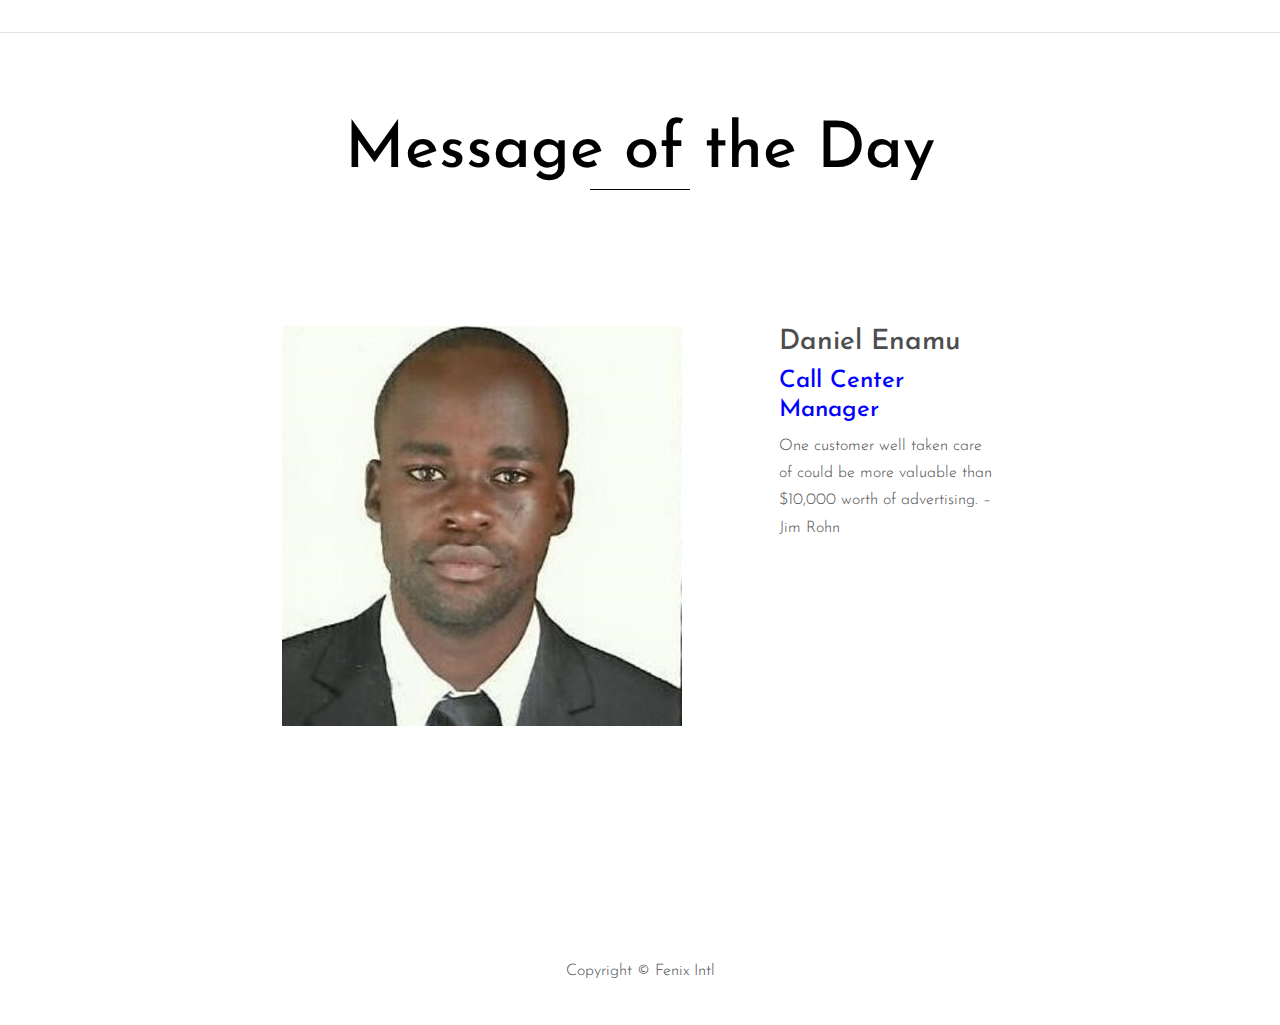
==== Motivational.html @ 52f72dfa "initial commit" ====
<!DOCTYPE html>
<html lang="en">
  <head>
    <title>Photon &mdash; Colorlib Website Template</title>
    <meta charset="utf-8">
    <meta name="viewport" content="width=device-width, initial-scale=1, shrink-to-fit=no">

    <link href="https://fonts.googleapis.com/css?family=Josefin+Sans:300i,400,700" rel="stylesheet">
    <link rel="stylesheet" href="fonts/icomoon/style.css">

    <link rel="stylesheet" href="css/bootstrap.min.css">
    <link rel="stylesheet" href="css/magnific-popup.css">
    <link rel="stylesheet" href="css/jquery-ui.css">
    <link rel="stylesheet" href="css/owl.carousel.min.css">
    <link rel="stylesheet" href="css/owl.theme.default.min.css">

    <link rel="stylesheet" href="css/lightgallery.min.css">    
    
    <link rel="stylesheet" href="css/bootstrap-datepicker.css">

    <link rel="stylesheet" href="fonts/flaticon/font/flaticon.css">
    
    <link rel="stylesheet" href="css/swiper.css">

    <link rel="stylesheet" href="css/aos.css">

    <link rel="stylesheet" href="css/style.css">
    
  </head>
  <body>
  
  <div class="site-wrap">

    <div class="site-mobile-menu">
      <div class="site-mobile-menu-header">
        <div class="site-mobile-menu-close mt-3">
          <span class="icon-close2 js-menu-toggle"></span>
        </div>
      </div>
      <div class="site-mobile-menu-body"></div>
    </div>
    



    <header class="site-navbar py-3 border-bottom" role="banner">

     
      
    </header>



  <div class=""  data-aos="fade">
    <div class="container-fluid">
      
      <div class="row justify-content-center">
        <div class="col-md-7">
          <div class="row mb-5 site-section">
            <div class="col-12 ">
              <h2 class="site-section-heading text-center">Message of the Day</h2>
            </div>
          </div>

          <div class="row mb-5">
            <div class="col-md-7">
              <img src="images/img_2.jpg" alt="Images" class="img-fluid">
            </div>
            <div class="col-md-4 ml-auto">
              <h3>Daniel Enamu</h3>
              <h4 style="color: blue;">Call Center Manager </h4>
              <p>One customer well taken care of could be more valuable than $10,000 worth of advertising. – Jim Rohn</p>
            </div>
          </div>
          

         
          <div class="row site-section">
            
            
            
          </div>
        </div>
    
    </div>
    </div>
  </div>

  <div class="footer py-4">
    <div class="container-fluid text-center">
      <p>
      <!-- Link back to Colorlib can't be removed. Template is licensed under CC BY 3.0. -->
      Copyright &copy; Fenix Intl
      <!-- Link back to Colorlib can't be removed. Template is licensed under CC BY 3.0. -->
      </p>
    </div>
  </div>

    

    
    
  </div>

  <script src="js/jquery-3.3.1.min.js"></script>
  <script src="js/jquery-migrate-3.0.1.min.js"></script>
  <script src="js/jquery-ui.js"></script>
  <script src="js/popper.min.js"></script>
  <script src="js/bootstrap.min.js"></script>
  <script src="js/owl.carousel.min.js"></script>
  <script src="js/jquery.stellar.min.js"></script>
  <script src="js/jquery.countdown.min.js"></script>
  <script src="js/jquery.magnific-popup.min.js"></script>
  <script src="js/bootstrap-datepicker.min.js"></script>
  <script src="js/swiper.min.js"></script>
  <script src="js/aos.js"></script>

  <script src="js/picturefill.min.js"></script>
  <script src="js/lightgallery-all.min.js"></script>
  <script src="js/jquery.mousewheel.min.js"></script>

  <script src="js/main.js"></script>
  
  <script>
    $(document).ready(function(){
      $('#lightgallery').lightGallery();
    });
  </script>
    
  </body>
</html>
---- fonts/icomoon/style.css ----
@font-face {
  font-family: 'icomoon';
  src:  url('fonts/icomoon.eot?10si43');
  src:  url('fonts/icomoon.eot?10si43#iefix') format('embedded-opentype'),
    url('fonts/icomoon.ttf?10si43') format('truetype'),
    url('fonts/icomoon.woff?10si43') format('woff'),
    url('fonts/icomoon.svg?10si43#icomoon') format('svg');
  font-weight: normal;
  font-style: normal;
}

[class^="icon-"], [class*=" icon-"] {
  /* use !important to prevent issues with browser extensions that change fonts */
  font-family: 'icomoon' !important;
  speak: none;
  font-style: normal;
  font-weight: normal;
  font-variant: normal;
  text-transform: none;
  line-height: 1;

  /* Better Font Rendering =========== */
  -webkit-font-smoothing: antialiased;
  -moz-osx-font-smoothing: grayscale;
}

.icon-asterisk:before {
  content: "\f069";
}
.icon-plus:before {
  content: "\f067";
}
.icon-question:before {
  content: "\f128";
}
.icon-minus:before {
  content: "\f068";
}
.icon-glass:before {
  content: "\f000";
}
.icon-music:before {
  content: "\f001";
}
.icon-search:before {
  content: "\f002";
}
.icon-envelope-o:before {
  content: "\f003";
}
.icon-heart:before {
  content: "\f004";
}
.icon-star:before {
  content: "\f005";
}
.icon-star-o:before {
  content: "\f006";
}
.icon-user:before {
  content: "\f007";
}
.icon-film:before {
  content: "\f008";
}
.icon-th-large:before {
  content: "\f009";
}
.icon-th:before {
  content: "\f00a";
}
.icon-th-list:before {
  content: "\f00b";
}
.icon-check:before {
  content: "\f00c";
}
.icon-close:before {
  content: "\f00d";
}
.icon-remove:before {
  content: "\f00d";
}
.icon-times:before {
  content: "\f00d";
}
.icon-search-plus:before {
  content: "\f00e";
}
.icon-search-minus:before {
  content: "\f010";
}
.icon-power-off:before {
  content: "\f011";
}
.icon-signal:before {
  content: "\f012";
}
.icon-cog:before {
  content: "\f013";
}
.icon-gear:before {
  content: "\f013";
}
.icon-trash-o:before {
  content: "\f014";
}
.icon-home:before {
  content: "\f015";
}
.icon-file-o:before {
  content: "\f016";
}
.icon-clock-o:before {
  content: "\f017";
}
.icon-road:before {
  content: "\f018";
}
.icon-download:before {
  content: "\f019";
}
.icon-arrow-circle-o-down:before {
  content: "\f01a";
}
.icon-arrow-circle-o-up:before {
  content: "\f01b";
}
.icon-inbox:before {
  content: "\f01c";
}
.icon-play-circle-o:before {
  content: "\f01d";
}
.icon-repeat:before {
  content: "\f01e";
}
.icon-rotate-right:before {
  content: "\f01e";
}
.icon-refresh:before {
  content: "\f021";
}
.icon-list-alt:before {
  content: "\f022";
}
.icon-lock:before {
  content: "\f023";
}
.icon-flag:before {
  content: "\f024";
}
.icon-headphones:before {
  content: "\f025";
}
.icon-volume-off:before {
  content: "\f026";
}
.icon-volume-down:before {
  content: "\f027";
}
.icon-volume-up:before {
  content: "\f028";
}
.icon-qrcode:before {
  content: "\f029";
}
.icon-barcode:before {
  content: "\f02a";
}
.icon-tag:before {
  content: "\f02b";
}
.icon-tags:before {
  content: "\f02c";
}
.icon-book:before {
  content: "\f02d";
}
.icon-bookmark:before {
  content: "\f02e";
}
.icon-print:before {
  content: "\f02f";
}
.icon-camera:before {
  content: "\f030";
}
.icon-font:before {
  content: "\f031";
}
.icon-bold:before {
  content: "\f032";
}
.icon-italic:before {
  content: "\f033";
}
.icon-text-height:before {
  content: "\f034";
}
.icon-text-width:before {
  content: "\f035";
}
.icon-align-left:before {
  content: "\f036";
}
.icon-align-center:before {
  content: "\f037";
}
.icon-align-right:before {
  content: "\f038";
}
.icon-align-justify:before {
  content: "\f039";
}
.icon-list:before {
  content: "\f03a";
}
.icon-dedent:before {
  content: "\f03b";
}
.icon-outdent:before {
  content: "\f03b";
}
.icon-indent:before {
  content: "\f03c";
}
.icon-video-camera:before {
  content: "\f03d";
}
.icon-image:before {
  content: "\f03e";
}
.icon-photo:before {
  content: "\f03e";
}
.icon-picture-o:before {
  content: "\f03e";
}
.icon-pencil:before {
  content: "\f040";
}
.icon-map-marker:before {
  content: "\f041";
}
.icon-adjust:before {
  content: "\f042";
}
.icon-tint:before {
  content: "\f043";
}
.icon-edit:before {
  content: "\f044";
}
.icon-pencil-square-o:before {
  content: "\f044";
}
.icon-share-square-o:before {
  content: "\f045";
}
.icon-check-square-o:before {
  content: "\f046";
}
.icon-arrows:before {
  content: "\f047";
}
.icon-step-backward:before {
  content: "\f048";
}
.icon-fast-backward:before {
  content: "\f049";
}
.icon-backward:before {
  content: "\f04a";
}
.icon-play:before {
  content: "\f04b";
}
.icon-pause:before {
  content: "\f04c";
}
.icon-stop:before {
  content: "\f04d";
}
.icon-forward:before {
  content: "\f04e";
}
.icon-fast-forward:before {
  content: "\f050";
}
.icon-step-forward:before {
  content: "\f051";
}
.icon-eject:before {
  content: "\f052";
}
.icon-chevron-left:before {
  content: "\f053";
}
.icon-chevron-right:before {
  content: "\f054";
}
.icon-plus-circle:before {
  content: "\f055";
}
.icon-minus-circle:before {
  content: "\f056";
}
.icon-times-circle:before {
  content: "\f057";
}
.icon-check-circle:before {
  content: "\f058";
}
.icon-question-circle:before {
  content: "\f059";
}
.icon-info-circle:before {
  content: "\f05a";
}
.icon-crosshairs:before {
  content: "\f05b";
}
.icon-times-circle-o:before {
  content: "\f05c";
}
.icon-check-circle-o:before {
  content: "\f05d";
}
.icon-ban:before {
  content: "\f05e";
}
.icon-arrow-left:before {
  content: "\f060";
}
.icon-arrow-right:before {
  content: "\f061";
}
.icon-arrow-up:before {
  content: "\f062";
}
.icon-arrow-down:before {
  content: "\f063";
}
.icon-mail-forward:before {
  content: "\f064";
}
.icon-share:before {
  content: "\f064";
}
.icon-expand:before {
  content: "\f065";
}
.icon-compress:before {
  content: "\f066";
}
.icon-exclamation-circle:before {
  content: "\f06a";
}
.icon-gift:before {
  content: "\f06b";
}
.icon-leaf:before {
  content: "\f06c";
}
.icon-fire:before {
  content: "\f06d";
}
.icon-eye:before {
  content: "\f06e";
}
.icon-eye-slash:before {
  content: "\f070";
}
.icon-exclamation-triangle:before {
  content: "\f071";
}
.icon-warning:before {
  content: "\f071";
}
.icon-plane:before {
  content: "\f072";
}
.icon-calendar:before {
  content: "\f073";
}
.icon-random:before {
  content: "\f074";
}
.icon-comment:before {
  content: "\f075";
}
.icon-magnet:before {
  content: "\f076";
}
.icon-chevron-up:before {
  content: "\f077";
}
.icon-chevron-down:before {
  content: "\f078";
}
.icon-retweet:before {
  content: "\f079";
}
.icon-shopping-cart:before {
  content: "\f07a";
}
.icon-folder:before {
  content: "\f07b";
}
.icon-folder-open:before {
  content: "\f07c";
}
.icon-arrows-v:before {
  content: "\f07d";
}
.icon-arrows-h:before {
  content: "\f07e";
}
.icon-bar-chart:before {
  content: "\f080";
}
.icon-bar-chart-o:before {
  content: "\f080";
}
.icon-twitter-square:before {
  content: "\f081";
}
.icon-facebook-square:before {
  content: "\f082";
}
.icon-camera-retro:before {
  content: "\f083";
}
.icon-key:before {
  content: "\f084";
}
.icon-cogs:before {
  content: "\f085";
}
.icon-gears:before {
  content: "\f085";
}
.icon-comments:before {
  content: "\f086";
}
.icon-thumbs-o-up:before {
  content: "\f087";
}
.icon-thumbs-o-down:before {
  content: "\f088";
}
.icon-star-half:before {
  content: "\f089";
}
.icon-heart-o:before {
  content: "\f08a";
}
.icon-sign-out:before {
  content: "\f08b";
}
.icon-linkedin-square:before {
  content: "\f08c";
}
.icon-thumb-tack:before {
  content: "\f08d";
}
.icon-external-link:before {
  content: "\f08e";
}
.icon-sign-in:before {
  content: "\f090";
}
.icon-trophy:before {
  content: "\f091";
}
.icon-github-square:before {
  content: "\f092";
}
.icon-upload:before {
  content: "\f093";
}
.icon-lemon-o:before {
  content: "\f094";
}
.icon-phone:before {
  content: "\f095";
}
.icon-square-o:before {
  content: "\f096";
}
.icon-bookmark-o:before {
  content: "\f097";
}
.icon-phone-square:before {
  content: "\f098";
}
.icon-twitter:before {
  content: "\f099";
}
.icon-facebook:before {
  content: "\f09a";
}
.icon-facebook-f:before {
  content: "\f09a";
}
.icon-github:before {
  content: "\f09b";
}
.icon-unlock:before {
  content: "\f09c";
}
.icon-credit-card:before {
  content: "\f09d";
}
.icon-feed:before {
  content: "\f09e";
}
.icon-rss:before {
  content: "\f09e";
}
.icon-hdd-o:before {
  content: "\f0a0";
}
.icon-bullhorn:before {
  content: "\f0a1";
}
.icon-bell-o:before {
  content: "\f0a2";
}
.icon-certificate:before {
  content: "\f0a3";
}
.icon-hand-o-right:before {
  content: "\f0a4";
}
.icon-hand-o-left:before {
  content: "\f0a5";
}
.icon-hand-o-up:before {
  content: "\f0a6";
}
.icon-hand-o-down:before {
  content: "\f0a7";
}
.icon-arrow-circle-left:before {
  content: "\f0a8";
}
.icon-arrow-circle-right:before {
  content: "\f0a9";
}
.icon-arrow-circle-up:before {
  content: "\f0aa";
}
.icon-arrow-circle-down:before {
  content: "\f0ab";
}
.icon-globe:before {
  content: "\f0ac";
}
.icon-wrench:before {
  content: "\f0ad";
}
.icon-tasks:before {
  content: "\f0ae";
}
.icon-filter:before {
  content: "\f0b0";
}
.icon-briefcase:before {
  content: "\f0b1";
}
.icon-arrows-alt:before {
  content: "\f0b2";
}
.icon-group:before {
  content: "\f0c0";
}
.icon-users:before {
  content: "\f0c0";
}
.icon-chain:before {
  content: "\f0c1";
}
.icon-link:before {
  content: "\f0c1";
}
.icon-cloud:before {
  content: "\f0c2";
}
.icon-flask:before {
  content: "\f0c3";
}
.icon-cut:before {
  content: "\f0c4";
}
.icon-scissors:before {
  content: "\f0c4";
}
.icon-copy:before {
  content: "\f0c5";
}
.icon-files-o:before {
  content: "\f0c5";
}
.icon-paperclip:before {
  content: "\f0c6";
}
.icon-floppy-o:before {
  content: "\f0c7";
}
.icon-save:before {
  content: "\f0c7";
}
.icon-square:before {
  content: "\f0c8";
}
.icon-bars:before {
  content: "\f0c9";
}
.icon-navicon:before {
  content: "\f0c9";
}
.icon-reorder:before {
  content: "\f0c9";
}
.icon-list-ul:before {
  content: "\f0ca";
}
.icon-list-ol:before {
  content: "\f0cb";
}
.icon-strikethrough:before {
  content: "\f0cc";
}
.icon-underline:before {
  content: "\f0cd";
}
.icon-table:before {
  content: "\f0ce";
}
.icon-magic:before {
  content: "\f0d0";
}
.icon-truck:before {
  content: "\f0d1";
}
.icon-pinterest:before {
  content: "\f0d2";
}
.icon-pinterest-square:before {
  content: "\f0d3";
}
.icon-google-plus-square:before {
  content: "\f0d4";
}
.icon-google-plus:before {
  content: "\f0d5";
}
.icon-money:before {
  content: "\f0d6";
}
.icon-caret-down:before {
  content: "\f0d7";
}
.icon-caret-up:before {
  content: "\f0d8";
}
.icon-caret-left:before {
  content: "\f0d9";
}
.icon-caret-right:before {
  content: "\f0da";
}
.icon-columns:before {
  content: "\f0db";
}
.icon-sort:before {
  content: "\f0dc";
}
.icon-unsorted:before {
  content: "\f0dc";
}
.icon-sort-desc:before {
  content: "\f0dd";
}
.icon-sort-down:before {
  content: "\f0dd";
}
.icon-sort-asc:before {
  content: "\f0de";
}
.icon-sort-up:before {
  content: "\f0de";
}
.icon-envelope:before {
  content: "\f0e0";
}
.icon-linkedin:before {
  content: "\f0e1";
}
.icon-rotate-left:before {
  content: "\f0e2";
}
.icon-undo:before {
  content: "\f0e2";
}
.icon-gavel:before {
  content: "\f0e3";
}
.icon-legal:before {
  content: "\f0e3";
}
.icon-dashboard:before {
  content: "\f0e4";
}
.icon-tachometer:before {
  content: "\f0e4";
}
.icon-comment-o:before {
  content: "\f0e5";
}
.icon-comments-o:before {
  content: "\f0e6";
}
.icon-bolt:before {
  content: "\f0e7";
}
.icon-flash:before {
  content: "\f0e7";
}
.icon-sitemap:before {
  content: "\f0e8";
}
.icon-umbrella:before {
  content: "\f0e9";
}
.icon-clipboard:before {
  content: "\f0ea";
}
.icon-paste:before {
  content: "\f0ea";
}
.icon-lightbulb-o:before {
  content: "\f0eb";
}
.icon-exchange:before {
  content: "\f0ec";
}
.icon-cloud-download:before {
  content: "\f0ed";
}
.icon-cloud-upload:before {
  content: "\f0ee";
}
.icon-user-md:before {
  content: "\f0f0";
}
.icon-stethoscope:before {
  content: "\f0f1";
}
.icon-suitcase:before {
  content: "\f0f2";
}
.icon-bell:before {
  content: "\f0f3";
}
.icon-coffee:before {
  content: "\f0f4";
}
.icon-cutlery:before {
  content: "\f0f5";
}
.icon-file-text-o:before {
  content: "\f0f6";
}
.icon-building-o:before {
  content: "\f0f7";
}
.icon-hospital-o:before {
  content: "\f0f8";
}
.icon-ambulance:before {
  content: "\f0f9";
}
.icon-medkit:before {
  content: "\f0fa";
}
.icon-fighter-jet:before {
  content: "\f0fb";
}
.icon-beer:before {
  content: "\f0fc";
}
.icon-h-square:before {
  content: "\f0fd";
}
.icon-plus-square:before {
  content: "\f0fe";
}
.icon-angle-double-left:before {
  content: "\f100";
}
.icon-angle-double-right:before {
  content: "\f101";
}
.icon-angle-double-up:before {
  content: "\f102";
}
.icon-angle-double-down:before {
  content: "\f103";
}
.icon-angle-left:before {
  content: "\f104";
}
.icon-angle-right:before {
  content: "\f105";
}
.icon-angle-up:before {
  content: "\f106";
}
.icon-angle-down:before {
  content: "\f107";
}
.icon-desktop:before {
  content: "\f108";
}
.icon-laptop:before {
  content: "\f109";
}
.icon-tablet:before {
  content: "\f10a";
}
.icon-mobile:before {
  content: "\f10b";
}
.icon-mobile-phone:before {
  content: "\f10b";
}
.icon-circle-o:before {
  content: "\f10c";
}
.icon-quote-left:before {
  content: "\f10d";
}
.icon-quote-right:before {
  content: "\f10e";
}
.icon-spinner:before {
  content: "\f110";
}
.icon-circle:before {
  content: "\f111";
}
.icon-mail-reply:before {
  content: "\f112";
}
.icon-reply:before {
  content: "\f112";
}
.icon-github-alt:before {
  content: "\f113";
}
.icon-folder-o:before {
  content: "\f114";
}
.icon-folder-open-o:before {
  content: "\f115";
}
.icon-smile-o:before {
  content: "\f118";
}
.icon-frown-o:before {
  content: "\f119";
}
.icon-meh-o:before {
  content: "\f11a";
}
.icon-gamepad:before {
  content: "\f11b";
}
.icon-keyboard-o:before {
  content: "\f11c";
}
.icon-flag-o:before {
  content: "\f11d";
}
.icon-flag-checkered:before {
  content: "\f11e";
}
.icon-terminal:before {
  content: "\f120";
}
.icon-code:before {
  content: "\f121";
}
.icon-mail-reply-all:before {
  content: "\f122";
}
.icon-reply-all:before {
  content: "\f122";
}
.icon-star-half-empty:before {
  content: "\f123";
}
.icon-star-half-full:before {
  content: "\f123";
}
.icon-star-half-o:before {
  content: "\f123";
}
.icon-location-arrow:before {
  content: "\f124";
}
.icon-crop:before {
  content: "\f125";
}
.icon-code-fork:before {
  content: "\f126";
}
.icon-chain-broken:before {
  content: "\f127";
}
.icon-unlink:before {
  content: "\f127";
}
.icon-info:before {
  content: "\f129";
}
.icon-exclamation:before {
  content: "\f12a";
}
.icon-superscript:before {
  content: "\f12b";
}
.icon-subscript:before {
  content: "\f12c";
}
.icon-eraser:before {
  content: "\f12d";
}
.icon-puzzle-piece:before {
  content: "\f12e";
}
.icon-microphone:before {
  content: "\f130";
}
.icon-microphone-slash:before {
  content: "\f131";
}
.icon-shield:before {
  content: "\f132";
}
.icon-calendar-o:before {
  content: "\f133";
}
.icon-fire-extinguisher:before {
  content: "\f134";
}
.icon-rocket:before {
  content: "\f135";
}
.icon-maxcdn:before {
  content: "\f136";
}
.icon-chevron-circle-left:before {
  content: "\f137";
}
.icon-chevron-circle-right:before {
  content: "\f138";
}
.icon-chevron-circle-up:before {
  content: "\f139";
}
.icon-chevron-circle-down:before {
  content: "\f13a";
}
.icon-html5:before {
  content: "\f13b";
}
.icon-css3:before {
  content: "\f13c";
}
.icon-anchor:before {
  content: "\f13d";
}
.icon-unlock-alt:before {
  content: "\f13e";
}
.icon-bullseye:before {
  content: "\f140";
}
.icon-ellipsis-h:before {
  content: "\f141";
}
.icon-ellipsis-v:before {
  content: "\f142";
}
.icon-rss-square:before {
  content: "\f143";
}
.icon-play-circle:before {
  content: "\f144";
}
.icon-ticket:before {
  content: "\f145";
}
.icon-minus-square:before {
  content: "\f146";
}
.icon-minus-square-o:before {
  content: "\f147";
}
.icon-level-up:before {
  content: "\f148";
}
.icon-level-down:before {
  content: "\f149";
}
.icon-check-square:before {
  content: "\f14a";
}
.icon-pencil-square:before {
  content: "\f14b";
}
.icon-external-link-square:before {
  content: "\f14c";
}
.icon-share-square:before {
  content: "\f14d";
}
.icon-compass:before {
  content: "\f14e";
}
.icon-caret-square-o-down:before {
  content: "\f150";
}
.icon-toggle-down:before {
  content: "\f150";
}
.icon-caret-square-o-up:before {
  content: "\f151";
}
.icon-toggle-up:before {
  content: "\f151";
}
.icon-caret-square-o-right:before {
  content: "\f152";
}
.icon-toggle-right:before {
  content: "\f152";
}
.icon-eur:before {
  content: "\f153";
}
.icon-euro:before {
  content: "\f153";
}
.icon-gbp:before {
  content: "\f154";
}
.icon-dollar:before {
  content: "\f155";
}
.icon-usd:before {
  content: "\f155";
}
.icon-inr:before {
  content: "\f156";
}
.icon-rupee:before {
  content: "\f156";
}
.icon-cny:before {
  content: "\f157";
}
.icon-jpy:before {
  content: "\f157";
}
.icon-rmb:before {
  content: "\f157";
}
.icon-yen:before {
  content: "\f157";
}
.icon-rouble:before {
  content: "\f158";
}
.icon-rub:before {
  content: "\f158";
}
.icon-ruble:before {
  content: "\f158";
}
.icon-krw:before {
  content: "\f159";
}
.icon-won:before {
  content: "\f159";
}
.icon-bitcoin:before {
  content: "\f15a";
}
.icon-btc:before {
  content: "\f15a";
}
.icon-file:before {
  content: "\f15b";
}
.icon-file-text:before {
  content: "\f15c";
}
.icon-sort-alpha-asc:before {
  content: "\f15d";
}
.icon-sort-alpha-desc:before {
  content: "\f15e";
}
.icon-sort-amount-asc:before {
  content: "\f160";
}
.icon-sort-amount-desc:before {
  content: "\f161";
}
.icon-sort-numeric-asc:before {
  content: "\f162";
}
.icon-sort-numeric-desc:before {
  content: "\f163";
}
.icon-thumbs-up:before {
  content: "\f164";
}
.icon-thumbs-down:before {
  content: "\f165";
}
.icon-youtube-square:before {
  content: "\f166";
}
.icon-youtube:before {
  content: "\f167";
}
.icon-xing:before {
  content: "\f168";
}
.icon-xing-square:before {
  content: "\f169";
}
.icon-youtube-play:before {
  content: "\f16a";
}
.icon-dropbox:before {
  content: "\f16b";
}
.icon-stack-overflow:before {
  content: "\f16c";
}
.icon-instagram:before {
  content: "\f16d";
}
.icon-flickr:before {
  content: "\f16e";
}
.icon-adn:before {
  content: "\f170";
}
.icon-bitbucket:before {
  content: "\f171";
}
.icon-bitbucket-square:before {
  content: "\f172";
}
.icon-tumblr:before {
  content: "\f173";
}
.icon-tumblr-square:before {
  content: "\f174";
}
.icon-long-arrow-down:before {
  content: "\f175";
}
.icon-long-arrow-up:before {
  content: "\f176";
}
.icon-long-arrow-left:before {
  content: "\f177";
}
.icon-long-arrow-right:before {
  content: "\f178";
}
.icon-apple:before {
  content: "\f179";
}
.icon-windows:before {
  content: "\f17a";
}
.icon-android:before {
  content: "\f17b";
}
.icon-linux:before {
  content: "\f17c";
}
.icon-dribbble:before {
  content: "\f17d";
}
.icon-skype:before {
  content: "\f17e";
}
.icon-foursquare:before {
  content: "\f180";
}
.icon-trello:before {
  content: "\f181";
}
.icon-female:before {
  content: "\f182";
}
.icon-male:before {
  content: "\f183";
}
.icon-gittip:before {
  content: "\f184";
}
.icon-gratipay:before {
  content: "\f184";
}
.icon-sun-o:before {
  content: "\f185";
}
.icon-moon-o:before {
  content: "\f186";
}
.icon-archive:before {
  content: "\f187";
}
.icon-bug:before {
  content: "\f188";
}
.icon-vk:before {
  content: "\f189";
}
.icon-weibo:before {
  content: "\f18a";
}
.icon-renren:before {
  content: "\f18b";
}
.icon-pagelines:before {
  content: "\f18c";
}
.icon-stack-exchange:before {
  content: "\f18d";
}
.icon-arrow-circle-o-right:before {
  content: "\f18e";
}
.icon-arrow-circle-o-left:before {
  content: "\f190";
}
.icon-caret-square-o-left:before {
  content: "\f191";
}
.icon-toggle-left:before {
  content: "\f191";
}
.icon-dot-circle-o:before {
  content: "\f192";
}
.icon-wheelchair:before {
  content: "\f193";
}
.icon-vimeo-square:before {
  content: "\f194";
}
.icon-try:before {
  content: "\f195";
}
.icon-turkish-lira:before {
  content: "\f195";
}
.icon-plus-square-o:before {
  content: "\f196";
}
.icon-space-shuttle:before {
  content: "\f197";
}
.icon-slack:before {
  content: "\f198";
}
.icon-envelope-square:before {
  content: "\f199";
}
.icon-wordpress:before {
  content: "\f19a";
}
.icon-openid:before {
  content: "\f19b";
}
.icon-bank:before {
  content: "\f19c";
}
.icon-institution:before {
  content: "\f19c";
}
.icon-university:before {
  content: "\f19c";
}
.icon-graduation-cap:before {
  content: "\f19d";
}
.icon-mortar-board:before {
  content: "\f19d";
}
.icon-yahoo:before {
  content: "\f19e";
}
.icon-google:before {
  content: "\f1a0";
}
.icon-reddit:before {
  content: "\f1a1";
}
.icon-reddit-square:before {
  content: "\f1a2";
}
.icon-stumbleupon-circle:before {
  content: "\f1a3";
}
.icon-stumbleupon:before {
  content: "\f1a4";
}
.icon-delicious:before {
  content: "\f1a5";
}
.icon-digg:before {
  content: "\f1a6";
}
.icon-pied-piper-pp:before {
  content: "\f1a7";
}
.icon-pied-piper-alt:before {
  content: "\f1a8";
}
.icon-drupal:before {
  content: "\f1a9";
}
.icon-joomla:before {
  content: "\f1aa";
}
.icon-language:before {
  content: "\f1ab";
}
.icon-fax:before {
  content: "\f1ac";
}
.icon-building:before {
  content: "\f1ad";
}
.icon-child:before {
  content: "\f1ae";
}
.icon-paw:before {
  content: "\f1b0";
}
.icon-spoon:before {
  content: "\f1b1";
}
.icon-cube:before {
  content: "\f1b2";
}
.icon-cubes:before {
  content: "\f1b3";
}
.icon-behance:before {
  content: "\f1b4";
}
.icon-behance-square:before {
  content: "\f1b5";
}
.icon-steam:before {
  content: "\f1b6";
}
.icon-steam-square:before {
  content: "\f1b7";
}
.icon-recycle:before {
  content: "\f1b8";
}
.icon-automobile:before {
  content: "\f1b9";
}
.icon-car:before {
  content: "\f1b9";
}
.icon-cab:before {
  content: "\f1ba";
}
.icon-taxi:before {
  content: "\f1ba";
}
.icon-tree:before {
  content: "\f1bb";
}
.icon-spotify:before {
  content: "\f1bc";
}
.icon-deviantart:before {
  content: "\f1bd";
}
.icon-soundcloud:before {
  content: "\f1be";
}
.icon-database:before {
  content: "\f1c0";
}
.icon-file-pdf-o:before {
  content: "\f1c1";
}
.icon-file-word-o:before {
  content: "\f1c2";
}
.icon-file-excel-o:before {
  content: "\f1c3";
}
.icon-file-powerpoint-o:before {
  content: "\f1c4";
}
.icon-file-image-o:before {
  content: "\f1c5";
}
.icon-file-photo-o:before {
  content: "\f1c5";
}
.icon-file-picture-o:before {
  content: "\f1c5";
}
.icon-file-archive-o:before {
  content: "\f1c6";
}
.icon-file-zip-o:before {
  content: "\f1c6";
}
.icon-file-audio-o:before {
  content: "\f1c7";
}
.icon-file-sound-o:before {
  content: "\f1c7";
}
.icon-file-movie-o:before {
  content: "\f1c8";
}
.icon-file-video-o:before {
  content: "\f1c8";
}
.icon-file-code-o:before {
  content: "\f1c9";
}
.icon-vine:before {
  content: "\f1ca";
}
.icon-codepen:before {
  content: "\f1cb";
}
.icon-jsfiddle:before {
  content: "\f1cc";
}
.icon-life-bouy:before {
  content: "\f1cd";
}
.icon-life-buoy:before {
  content: "\f1cd";
}
.icon-life-ring:before {
  content: "\f1cd";
}
.icon-life-saver:before {
  content: "\f1cd";
}
.icon-support:before {
  content: "\f1cd";
}
.icon-circle-o-notch:before {
  content: "\f1ce";
}
.icon-ra:before {
  content: "\f1d0";
}
.icon-rebel:before {
  content: "\f1d0";
}
.icon-resistance:before {
  content: "\f1d0";
}
.icon-empire:before {
  content: "\f1d1";
}
.icon-ge:before {
  content: "\f1d1";
}
.icon-git-square:before {
  content: "\f1d2";
}
.icon-git:before {
  content: "\f1d3";
}
.icon-hacker-news:before {
  content: "\f1d4";
}
.icon-y-combinator-square:before {
  content: "\f1d4";
}
.icon-yc-square:before {
  content: "\f1d4";
}
.icon-tencent-weibo:before {
  content: "\f1d5";
}
.icon-qq:before {
  content: "\f1d6";
}
.icon-wechat:before {
  content: "\f1d7";
}
.icon-weixin:before {
  content: "\f1d7";
}
.icon-paper-plane:before {
  content: "\f1d8";
}
.icon-send:before {
  content: "\f1d8";
}
.icon-paper-plane-o:before {
  content: "\f1d9";
}
.icon-send-o:before {
  content: "\f1d9";
}
.icon-history:before {
  content: "\f1da";
}
.icon-circle-thin:before {
  content: "\f1db";
}
.icon-header:before {
  content: "\f1dc";
}
.icon-paragraph:before {
  content: "\f1dd";
}
.icon-sliders:before {
  content: "\f1de";
}
.icon-share-alt:before {
  content: "\f1e0";
}
.icon-share-alt-square:before {
  content: "\f1e1";
}
.icon-bomb:before {
  content: "\f1e2";
}
.icon-futbol-o:before {
  content: "\f1e3";
}
.icon-soccer-ball-o:before {
  content: "\f1e3";
}
.icon-tty:before {
  content: "\f1e4";
}
.icon-binoculars:before {
  content: "\f1e5";
}
.icon-plug:before {
  content: "\f1e6";
}
.icon-slideshare:before {
  content: "\f1e7";
}
.icon-twitch:before {
  content: "\f1e8";
}
.icon-yelp:before {
  content: "\f1e9";
}
.icon-newspaper-o:before {
  content: "\f1ea";
}
.icon-wifi:before {
  content: "\f1eb";
}
.icon-calculator:before {
  content: "\f1ec";
}
.icon-paypal:before {
  content: "\f1ed";
}
.icon-google-wallet:before {
  content: "\f1ee";
}
.icon-cc-visa:before {
  content: "\f1f0";
}
.icon-cc-mastercard:before {
  content: "\f1f1";
}
.icon-cc-discover:before {
  content: "\f1f2";
}
.icon-cc-amex:before {
  content: "\f1f3";
}
.icon-cc-paypal:before {
  content: "\f1f4";
}
.icon-cc-stripe:before {
  content: "\f1f5";
}
.icon-bell-slash:before {
  content: "\f1f6";
}
.icon-bell-slash-o:before {
  content: "\f1f7";
}
.icon-trash:before {
  content: "\f1f8";
}
.icon-copyright:before {
  content: "\f1f9";
}
.icon-at:before {
  content: "\f1fa";
}
.icon-eyedropper:before {
  content: "\f1fb";
}
.icon-paint-brush:before {
  content: "\f1fc";
}
.icon-birthday-cake:before {
  content: "\f1fd";
}
.icon-area-chart:before {
  content: "\f1fe";
}
.icon-pie-chart:before {
  content: "\f200";
}
.icon-line-chart:before {
  content: "\f201";
}
.icon-lastfm:before {
  content: "\f202";
}
.icon-lastfm-square:before {
  content: "\f203";
}
.icon-toggle-off:before {
  content: "\f204";
}
.icon-toggle-on:before {
  content: "\f205";
}
.icon-bicycle:before {
  content: "\f206";
}
.icon-bus:before {
  content: "\f207";
}
.icon-ioxhost:before {
  content: "\f208";
}
.icon-angellist:before {
  content: "\f209";
}
.icon-cc:before {
  content: "\f20a";
}
.icon-ils:before {
  content: "\f20b";
}
.icon-shekel:before {
  content: "\f20b";
}
.icon-sheqel:before {
  content: "\f20b";
}
.icon-meanpath:before {
  content: "\f20c";
}
.icon-buysellads:before {
  content: "\f20d";
}
.icon-connectdevelop:before {
  content: "\f20e";
}
.icon-dashcube:before {
  content: "\f210";
}
.icon-forumbee:before {
  content: "\f211";
}
.icon-leanpub:before {
  content: "\f212";
}
.icon-sellsy:before {
  content: "\f213";
}
.icon-shirtsinbulk:before {
  content: "\f214";
}
.icon-simplybuilt:before {
  content: "\f215";
}
.icon-skyatlas:before {
  content: "\f216";
}
.icon-cart-plus:before {
  content: "\f217";
}
.icon-cart-arrow-down:before {
  content: "\f218";
}
.icon-diamond:before {
  content: "\f219";
}
.icon-ship:before {
  content: "\f21a";
}
.icon-user-secret:before {
  content: "\f21b";
}
.icon-motorcycle:before {
  content: "\f21c";
}
.icon-street-view:before {
  content: "\f21d";
}
.icon-heartbeat:before {
  content: "\f21e";
}
.icon-venus:before {
  content: "\f221";
}
.icon-mars:before {
  content: "\f222";
}
.icon-mercury:before {
  content: "\f223";
}
.icon-intersex:before {
  content: "\f224";
}
.icon-transgender:before {
  content: "\f224";
}
.icon-transgender-alt:before {
  content: "\f225";
}
.icon-venus-double:before {
  content: "\f226";
}
.icon-mars-double:before {
  content: "\f227";
}
.icon-venus-mars:before {
  content: "\f228";
}
.icon-mars-stroke:before {
  content: "\f229";
}
.icon-mars-stroke-v:before {
  content: "\f22a";
}
.icon-mars-stroke-h:before {
  content: "\f22b";
}
.icon-neuter:before {
  content: "\f22c";
}
.icon-genderless:before {
  content: "\f22d";
}
.icon-facebook-official:before {
  content: "\f230";
}
.icon-pinterest-p:before {
  content: "\f231";
}
.icon-whatsapp:before {
  content: "\f232";
}
.icon-server:before {
  content: "\f233";
}
.icon-user-plus:before {
  content: "\f234";
}
.icon-user-times:before {
  content: "\f235";
}
.icon-bed:before {
  content: "\f236";
}
.icon-hotel:before {
  content: "\f236";
}
.icon-viacoin:before {
  content: "\f237";
}
.icon-train:before {
  content: "\f238";
}
.icon-subway:before {
  content: "\f239";
}
.icon-medium:before {
  content: "\f23a";
}
.icon-y-combinator:before {
  content: "\f23b";
}
.icon-yc:before {
  content: "\f23b";
}
.icon-optin-monster:before {
  content: "\f23c";
}
.icon-opencart:before {
  content: "\f23d";
}
.icon-expeditedssl:before {
  content: "\f23e";
}
.icon-battery:before {
  content: "\f240";
}
.icon-battery-4:before {
  content: "\f240";
}
.icon-battery-full:before {
  content: "\f240";
}
.icon-battery-3:before {
  content: "\f241";
}
.icon-battery-three-quarters:before {
  content: "\f241";
}
.icon-battery-2:before {
  content: "\f242";
}
.icon-battery-half:before {
  content: "\f242";
}
.icon-battery-1:before {
  content: "\f243";
}
.icon-battery-quarter:before {
  content: "\f243";
}
.icon-battery-0:before {
  content: "\f244";
}
.icon-battery-empty:before {
  content: "\f244";
}
.icon-mouse-pointer:before {
  content: "\f245";
}
.icon-i-cursor:before {
  content: "\f246";
}
.icon-object-group:before {
  content: "\f247";
}
.icon-object-ungroup:before {
  content: "\f248";
}
.icon-sticky-note:before {
  content: "\f249";
}
.icon-sticky-note-o:before {
  content: "\f24a";
}
.icon-cc-jcb:before {
  content: "\f24b";
}
.icon-cc-diners-club:before {
  content: "\f24c";
}
.icon-clone:before {
  content: "\f24d";
}
.icon-balance-scale:before {
  content: "\f24e";
}
.icon-hourglass-o:before {
  content: "\f250";
}
.icon-hourglass-1:before {
  content: "\f251";
}
.icon-hourglass-start:before {
  content: "\f251";
}
.icon-hourglass-2:before {
  content: "\f252";
}
.icon-hourglass-half:before {
  content: "\f252";
}
.icon-hourglass-3:before {
  content: "\f253";
}
.icon-hourglass-end:before {
  content: "\f253";
}
.icon-hourglass:before {
  content: "\f254";
}
.icon-hand-grab-o:before {
  content: "\f255";
}
.icon-hand-rock-o:before {
  content: "\f255";
}
.icon-hand-paper-o:before {
  content: "\f256";
}
.icon-hand-stop-o:before {
  content: "\f256";
}
.icon-hand-scissors-o:before {
  content: "\f257";
}
.icon-hand-lizard-o:before {
  content: "\f258";
}
.icon-hand-spock-o:before {
  content: "\f259";
}
.icon-hand-pointer-o:before {
  content: "\f25a";
}
.icon-hand-peace-o:before {
  content: "\f25b";
}
.icon-trademark:before {
  content: "\f25c";
}
.icon-registered:before {
  content: "\f25d";
}
.icon-creative-commons:before {
  content: "\f25e";
}
.icon-gg:before {
  content: "\f260";
}
.icon-gg-circle:before {
  content: "\f261";
}
.icon-tripadvisor:before {
  content: "\f262";
}
.icon-odnoklassniki:before {
  content: "\f263";
}
.icon-odnoklassniki-square:before {
  content: "\f264";
}
.icon-get-pocket:before {
  content: "\f265";
}
.icon-wikipedia-w:before {
  content: "\f266";
}
.icon-safari:before {
  content: "\f267";
}
.icon-chrome:before {
  content: "\f268";
}
.icon-firefox:before {
  content: "\f269";
}
.icon-opera:before {
  content: "\f26a";
}
.icon-internet-explorer:before {
  content: "\f26b";
}
.icon-television:before {
  content: "\f26c";
}
.icon-tv:before {
  content: "\f26c";
}
.icon-contao:before {
  content: "\f26d";
}
.icon-500px:before {
  content: "\f26e";
}
.icon-amazon:before {
  content: "\f270";
}
.icon-calendar-plus-o:before {
  content: "\f271";
}
.icon-calendar-minus-o:before {
  content: "\f272";
}
.icon-calendar-times-o:before {
  content: "\f273";
}
.icon-calendar-check-o:before {
  content: "\f274";
}
.icon-industry:before {
  content: "\f275";
}
.icon-map-pin:before {
  content: "\f276";
}
.icon-map-signs:before {
  content: "\f277";
}
.icon-map-o:before {
  content: "\f278";
}
.icon-map:before {
  content: "\f279";
}
.icon-commenting:before {
  content: "\f27a";
}
.icon-commenting-o:before {
  content: "\f27b";
}
.icon-houzz:before {
  content: "\f27c";
}
.icon-vimeo:before {
  content: "\f27d";
}
.icon-black-tie:before {
  content: "\f27e";
}
.icon-fonticons:before {
  content: "\f280";
}
.icon-reddit-alien:before {
  content: "\f281";
}
.icon-edge:before {
  content: "\f282";
}
.icon-credit-card-alt:before {
  content: "\f283";
}
.icon-codiepie:before {
  content: "\f284";
}
.icon-modx:before {
  content: "\f285";
}
.icon-fort-awesome:before {
  content: "\f286";
}
.icon-usb:before {
  content: "\f287";
}
.icon-product-hunt:before {
  content: "\f288";
}
.icon-mixcloud:before {
  content: "\f289";
}
.icon-scribd:before {
  content: "\f28a";
}
.icon-pause-circle:before {
  content: "\f28b";
}
.icon-pause-circle-o:before {
  content: "\f28c";
}
.icon-stop-circle:before {
  content: "\f28d";
}
.icon-stop-circle-o:before {
  content: "\f28e";
}
.icon-shopping-bag:before {
  content: "\f290";
}
.icon-shopping-basket:before {
  content: "\f291";
}
.icon-hashtag:before {
  content: "\f292";
}
.icon-bluetooth:before {
  content: "\f293";
}
.icon-bluetooth-b:before {
  content: "\f294";
}
.icon-percent:before {
  content: "\f295";
}
.icon-gitlab:before {
  content: "\f296";
}
.icon-wpbeginner:before {
  content: "\f297";
}
.icon-wpforms:before {
  content: "\f298";
}
.icon-envira:before {
  content: "\f299";
}
.icon-universal-access:before {
  content: "\f29a";
}
.icon-wheelchair-alt:before {
  content: "\f29b";
}
.icon-question-circle-o:before {
  content: "\f29c";
}
.icon-blind:before {
  content: "\f29d";
}
.icon-audio-description:before {
  content: "\f29e";
}
.icon-volume-control-phone:before {
  content: "\f2a0";
}
.icon-braille:before {
  content: "\f2a1";
}
.icon-assistive-listening-systems:before {
  content: "\f2a2";
}
.icon-american-sign-language-interpreting:before {
  content: "\f2a3";
}
.icon-asl-interpreting:before {
  content: "\f2a3";
}
.icon-deaf:before {
  content: "\f2a4";
}
.icon-deafness:before {
  content: "\f2a4";
}
.icon-hard-of-hearing:before {
  content: "\f2a4";
}
.icon-glide:before {
  content: "\f2a5";
}
.icon-glide-g:before {
  content: "\f2a6";
}
.icon-sign-language:before {
  content: "\f2a7";
}
.icon-signing:before {
  content: "\f2a7";
}
.icon-low-vision:before {
  content: "\f2a8";
}
.icon-viadeo:before {
  content: "\f2a9";
}
.icon-viadeo-square:before {
  content: "\f2aa";
}
.icon-snapchat:before {
  content: "\f2ab";
}
.icon-snapchat-ghost:before {
  content: "\f2ac";
}
.icon-snapchat-square:before {
  content: "\f2ad";
}
.icon-pied-piper:before {
  content: "\f2ae";
}
.icon-first-order:before {
  content: "\f2b0";
}
.icon-yoast:before {
  content: "\f2b1";
}
.icon-themeisle:before {
  content: "\f2b2";
}
.icon-google-plus-circle:before {
  content: "\f2b3";
}
.icon-google-plus-official:before {
  content: "\f2b3";
}
.icon-fa:before {
  content: "\f2b4";
}
.icon-font-awesome:before {
  content: "\f2b4";
}
.icon-handshake-o:before {
  content: "\f2b5";
}
.icon-envelope-open:before {
  content: "\f2b6";
}
.icon-envelope-open-o:before {
  content: "\f2b7";
}
.icon-linode:before {
  content: "\f2b8";
}
.icon-address-book:before {
  content: "\f2b9";
}
.icon-address-book-o:before {
  content: "\f2ba";
}
.icon-address-card:before {
  content: "\f2bb";
}
.icon-vcard:before {
  content: "\f2bb";
}
.icon-address-card-o:before {
  content: "\f2bc";
}
.icon-vcard-o:before {
  content: "\f2bc";
}
.icon-user-circle:before {
  content: "\f2bd";
}
.icon-user-circle-o:before {
  content: "\f2be";
}
.icon-user-o:before {
  content: "\f2c0";
}
.icon-id-badge:before {
  content: "\f2c1";
}
.icon-drivers-license:before {
  content: "\f2c2";
}
.icon-id-card:before {
  content: "\f2c2";
}
.icon-drivers-license-o:before {
  content: "\f2c3";
}
.icon-id-card-o:before {
  content: "\f2c3";
}
.icon-quora:before {
  content: "\f2c4";
}
.icon-free-code-camp:before {
  content: "\f2c5";
}
.icon-telegram:before {
  content: "\f2c6";
}
.icon-thermometer:before {
  content: "\f2c7";
}
.icon-thermometer-4:before {
  content: "\f2c7";
}
.icon-thermometer-full:before {
  content: "\f2c7";
}
.icon-thermometer-3:before {
  content: "\f2c8";
}
.icon-thermometer-three-quarters:before {
  content: "\f2c8";
}
.icon-thermometer-2:before {
  content: "\f2c9";
}
.icon-thermometer-half:before {
  content: "\f2c9";
}
.icon-thermometer-1:before {
  content: "\f2ca";
}
.icon-thermometer-quarter:before {
  content: "\f2ca";
}
.icon-thermometer-0:before {
  content: "\f2cb";
}
.icon-thermometer-empty:before {
  content: "\f2cb";
}
.icon-shower:before {
  content: "\f2cc";
}
.icon-bath:before {
  content: "\f2cd";
}
.icon-bathtub:before {
  content: "\f2cd";
}
.icon-s15:before {
  content: "\f2cd";
}
.icon-podcast:before {
  content: "\f2ce";
}
.icon-window-maximize:before {
  content: "\f2d0";
}
.icon-window-minimize:before {
  content: "\f2d1";
}
.icon-window-restore:before {
  content: "\f2d2";
}
.icon-times-rectangle:before {
  content: "\f2d3";
}
.icon-window-close:before {
  content: "\f2d3";
}
.icon-times-rectangle-o:before {
  content: "\f2d4";
}
.icon-window-close-o:before {
  content: "\f2d4";
}
.icon-bandcamp:before {
  content: "\f2d5";
}
.icon-grav:before {
  content: "\f2d6";
}
.icon-etsy:before {
  content: "\f2d7";
}
.icon-imdb:before {
  content: "\f2d8";
}
.icon-ravelry:before {
  content: "\f2d9";
}
.icon-eercast:before {
  content: "\f2da";
}
.icon-microchip:before {
  content: "\f2db";
}
.icon-snowflake-o:before {
  content: "\f2dc";
}
.icon-superpowers:before {
  content: "\f2dd";
}
.icon-wpexplorer:before {
  content: "\f2de";
}
.icon-meetup:before {
  content: "\f2e0";
}
.icon-3d_rotation:before {
  content: "\e84d";
}
.icon-ac_unit:before {
  content: "\eb3b";
}
.icon-alarm:before {
  content: "\e855";
}
.icon-access_alarms:before {
  content: "\e191";
}
.icon-schedule:before {
  content: "\e8b5";
}
.icon-accessibility:before {
  content: "\e84e";
}
.icon-accessible:before {
  content: "\e914";
}
.icon-account_balance:before {
  content: "\e84f";
}
.icon-account_balance_wallet:before {
  content: "\e850";
}
.icon-account_box:before {
  content: "\e851";
}
.icon-account_circle:before {
  content: "\e853";
}
.icon-adb:before {
  content: "\e60e";
}
.icon-add:before {
  content: "\e145";
}
.icon-add_a_photo:before {
  content: "\e439";
}
.icon-alarm_add:before {
  content: "\e856";
}
.icon-add_alert:before {
  content: "\e003";
}
.icon-add_box:before {
  content: "\e146";
}
.icon-add_circle:before {
  content: "\e147";
}
.icon-control_point:before {
  content: "\e3ba";
}
.icon-add_location:before {
  content: "\e567";
}
.icon-add_shopping_cart:before {
  content: "\e854";
}
.icon-queue:before {
  content: "\e03c";
}
.icon-add_to_queue:before {
  content: "\e05c";
}
.icon-adjust2:before {
  content: "\e39e";
}
.icon-airline_seat_flat:before {
  content: "\e630";
}
.icon-airline_seat_flat_angled:before {
  content: "\e631";
}
.icon-airline_seat_individual_suite:before {
  content: "\e632";
}
.icon-airline_seat_legroom_extra:before {
  content: "\e633";
}
.icon-airline_seat_legroom_normal:before {
  content: "\e634";
}
.icon-airline_seat_legroom_reduced:before {
  content: "\e635";
}
.icon-airline_seat_recline_extra:before {
  content: "\e636";
}
.icon-airline_seat_recline_normal:before {
  content: "\e637";
}
.icon-flight:before {
  content: "\e539";
}
.icon-airplanemode_inactive:before {
  content: "\e194";
}
.icon-airplay:before {
  content: "\e055";
}
.icon-airport_shuttle:before {
  content: "\eb3c";
}
.icon-alarm_off:before {
  content: "\e857";
}
.icon-alarm_on:before {
  content: "\e858";
}
.icon-album:before {
  content: "\e019";
}
.icon-all_inclusive:before {
  content: "\eb3d";
}
.icon-all_out:before {
  content: "\e90b";
}
.icon-android2:before {
  content: "\e859";
}
.icon-announcement:before {
  content: "\e85a";
}
.icon-apps:before {
  content: "\e5c3";
}
.icon-archive2:before {
  content: "\e149";
}
.icon-arrow_back:before {
  content: "\e5c4";
}
.icon-arrow_downward:before {
  content: "\e5db";
}
.icon-arrow_drop_down:before {
  content: "\e5c5";
}
.icon-arrow_drop_down_circle:before {
  content: "\e5c6";
}
.icon-arrow_drop_up:before {
  content: "\e5c7";
}
.icon-arrow_forward:before {
  content: "\e5c8";
}
.icon-arrow_upward:before {
  content: "\e5d8";
}
.icon-art_track:before {
  content: "\e060";
}
.icon-aspect_ratio:before {
  content: "\e85b";
}
.icon-poll:before {
  content: "\e801";
}
.icon-assignment:before {
  content: "\e85d";
}
.icon-assignment_ind:before {
  content: "\e85e";
}
.icon-assignment_late:before {
  content: "\e85f";
}
.icon-assignment_return:before {
  content: "\e860";
}
.icon-assignment_returned:before {
  content: "\e861";
}
.icon-assignment_turned_in:before {
  content: "\e862";
}
.icon-assistant:before {
  content: "\e39f";
}
.icon-flag2:before {
  content: "\e153";
}
.icon-attach_file:before {
  content: "\e226";
}
.icon-attach_money:before {
  content: "\e227";
}
.icon-attachment:before {
  content: "\e2bc";
}
.icon-audiotrack:before {
  content: "\e3a1";
}
.icon-autorenew:before {
  content: "\e863";
}
.icon-av_timer:before {
  content: "\e01b";
}
.icon-backspace:before {
  content: "\e14a";
}
.icon-cloud_upload:before {
  content: "\e2c3";
}
.icon-battery_alert:before {
  content: "\e19c";
}
.icon-battery_charging_full:before {
  content: "\e1a3";
}
.icon-battery_std:before {
  content: "\e1a5";
}
.icon-battery_unknown:before {
  content: "\e1a6";
}
.icon-beach_access:before {
  content: "\eb3e";
}
.icon-beenhere:before {
  content: "\e52d";
}
.icon-block:before {
  content: "\e14b";
}
.icon-bluetooth2:before {
  content: "\e1a7";
}
.icon-bluetooth_searching:before {
  content: "\e1aa";
}
.icon-bluetooth_connected:before {
  content: "\e1a8";
}
.icon-bluetooth_disabled:before {
  content: "\e1a9";
}
.icon-blur_circular:before {
  content: "\e3a2";
}
.icon-blur_linear:before {
  content: "\e3a3";
}
.icon-blur_off:before {
  content: "\e3a4";
}
.icon-blur_on:before {
  content: "\e3a5";
}
.icon-class:before {
  content: "\e86e";
}
.icon-turned_in:before {
  content: "\e8e6";
}
.icon-turned_in_not:before {
  content: "\e8e7";
}
.icon-border_all:before {
  content: "\e228";
}
.icon-border_bottom:before {
  content: "\e229";
}
.icon-border_clear:before {
  content: "\e22a";
}
.icon-border_color:before {
  content: "\e22b";
}
.icon-border_horizontal:before {
  content: "\e22c";
}
.icon-border_inner:before {
  content: "\e22d";
}
.icon-border_left:before {
  content: "\e22e";
}
.icon-border_outer:before {
  content: "\e22f";
}
.icon-border_right:before {
  content: "\e230";
}
.icon-border_style:before {
  content: "\e231";
}
.icon-border_top:before {
  content: "\e232";
}
.icon-border_vertical:before {
  content: "\e233";
}
.icon-branding_watermark:before {
  content: "\e06b";
}
.icon-brightness_1:before {
  content: "\e3a6";
}
.icon-brightness_2:before {
  content: "\e3a7";
}
.icon-brightness_3:before {
  content: "\e3a8";
}
.icon-brightness_4:before {
  content: "\e3a9";
}
.icon-brightness_low:before {
  content: "\e1ad";
}
.icon-brightness_medium:before {
  content: "\e1ae";
}
.icon-brightness_high:before {
  content: "\e1ac";
}
.icon-brightness_auto:before {
  content: "\e1ab";
}
.icon-broken_image:before {
  content: "\e3ad";
}
.icon-brush:before {
  content: "\e3ae";
}
.icon-bubble_chart:before {
  content: "\e6dd";
}
.icon-bug_report:before {
  content: "\e868";
}
.icon-build:before {
  content: "\e869";
}
.icon-burst_mode:before {
  content: "\e43c";
}
.icon-domain:before {
  content: "\e7ee";
}
.icon-business_center:before {
  content: "\eb3f";
}
.icon-cached:before {
  content: "\e86a";
}
.icon-cake:before {
  content: "\e7e9";
}
.icon-phone2:before {
  content: "\e0cd";
}
.icon-call_end:before {
  content: "\e0b1";
}
.icon-call_made:before {
  content: "\e0b2";
}
.icon-merge_type:before {
  content: "\e252";
}
.icon-call_missed:before {
  content: "\e0b4";
}
.icon-call_missed_outgoing:before {
  content: "\e0e4";
}
.icon-call_received:before {
  content: "\e0b5";
}
.icon-call_split:before {
  content: "\e0b6";
}
.icon-call_to_action:before {
  content: "\e06c";
}
.icon-camera2:before {
  content: "\e3af";
}
.icon-photo_camera:before {
  content: "\e412";
}
.icon-camera_enhance:before {
  content: "\e8fc";
}
.icon-camera_front:before {
  content: "\e3b1";
}
.icon-camera_rear:before {
  content: "\e3b2";
}
.icon-camera_roll:before {
  content: "\e3b3";
}
.icon-cancel:before {
  content: "\e5c9";
}
.icon-redeem:before {
  content: "\e8b1";
}
.icon-card_membership:before {
  content: "\e8f7";
}
.icon-card_travel:before {
  content: "\e8f8";
}
.icon-casino:before {
  content: "\eb40";
}
.icon-cast:before {
  content: "\e307";
}
.icon-cast_connected:before {
  content: "\e308";
}
.icon-center_focus_strong:before {
  content: "\e3b4";
}
.icon-center_focus_weak:before {
  content: "\e3b5";
}
.icon-change_history:before {
  content: "\e86b";
}
.icon-chat:before {
  content: "\e0b7";
}
.icon-chat_bubble:before {
  content: "\e0ca";
}
.icon-chat_bubble_outline:before {
  content: "\e0cb";
}
.icon-check2:before {
  content: "\e5ca";
}
.icon-check_box:before {
  content: "\e834";
}
.icon-check_box_outline_blank:before {
  content: "\e835";
}
.icon-check_circle:before {
  content: "\e86c";
}
.icon-navigate_before:before {
  content: "\e408";
}
.icon-navigate_next:before {
  content: "\e409";
}
.icon-child_care:before {
  content: "\eb41";
}
.icon-child_friendly:before {
  content: "\eb42";
}
.icon-chrome_reader_mode:before {
  content: "\e86d";
}
.icon-close2:before {
  content: "\e5cd";
}
.icon-clear_all:before {
  content: "\e0b8";
}
.icon-closed_caption:before {
  content: "\e01c";
}
.icon-wb_cloudy:before {
  content: "\e42d";
}
.icon-cloud_circle:before {
  content: "\e2be";
}
.icon-cloud_done:before {
  content: "\e2bf";
}
.icon-cloud_download:before {
  content: "\e2c0";
}
.icon-cloud_off:before {
  content: "\e2c1";
}
.icon-cloud_queue:before {
  content: "\e2c2";
}
.icon-code2:before {
  content: "\e86f";
}
.icon-photo_library:before {
  content: "\e413";
}
.icon-collections_bookmark:before {
  content: "\e431";
}
.icon-palette:before {
  content: "\e40a";
}
.icon-colorize:before {
  content: "\e3b8";
}
.icon-comment2:before {
  content: "\e0b9";
}
.icon-compare:before {
  content: "\e3b9";
}
.icon-compare_arrows:before {
  content: "\e915";
}
.icon-laptop2:before {
  content: "\e31e";
}
.icon-confirmation_number:before {
  content: "\e638";
}
.icon-contact_mail:before {
  content: "\e0d0";
}
.icon-contact_phone:before {
  content: "\e0cf";
}
.icon-contacts:before {
  content: "\e0ba";
}
.icon-content_copy:before {
  content: "\e14d";
}
.icon-content_cut:before {
  content: "\e14e";
}
.icon-content_paste:before {
  content: "\e14f";
}
.icon-control_point_duplicate:before {
  content: "\e3bb";
}
.icon-copyright2:before {
  content: "\e90c";
}
.icon-mode_edit:before {
  content: "\e254";
}
.icon-create_new_folder:before {
  content: "\e2cc";
}
.icon-payment:before {
  content: "\e8a1";
}
.icon-crop2:before {
  content: "\e3be";
}
.icon-crop_16_9:before {
  content: "\e3bc";
}
.icon-crop_3_2:before {
  content: "\e3bd";
}
.icon-crop_landscape:before {
  content: "\e3c3";
}
.icon-crop_7_5:before {
  content: "\e3c0";
}
.icon-crop_din:before {
  content: "\e3c1";
}
.icon-crop_free:before {
  content: "\e3c2";
}
.icon-crop_original:before {
  content: "\e3c4";
}
.icon-crop_portrait:before {
  content: "\e3c5";
}
.icon-crop_rotate:before {
  content: "\e437";
}
.icon-crop_square:before {
  content: "\e3c6";
}
.icon-dashboard2:before {
  content: "\e871";
}
.icon-data_usage:before {
  content: "\e1af";
}
.icon-date_range:before {
  content: "\e916";
}
.icon-dehaze:before {
  content: "\e3c7";
}
.icon-delete:before {
  content: "\e872";
}
.icon-delete_forever:before {
  content: "\e92b";
}
.icon-delete_sweep:before {
  content: "\e16c";
}
.icon-description:before {
  content: "\e873";
}
.icon-desktop_mac:before {
  content: "\e30b";
}
.icon-desktop_windows:before {
  content: "\e30c";
}
.icon-details:before {
  content: "\e3c8";
}
.icon-developer_board:before {
  content: "\e30d";
}
.icon-developer_mode:before {
  content: "\e1b0";
}
.icon-device_hub:before {
  content: "\e335";
}
.icon-phonelink:before {
  content: "\e326";
}
.icon-devices_other:before {
  content: "\e337";
}
.icon-dialer_sip:before {
  content: "\e0bb";
}
.icon-dialpad:before {
  content: "\e0bc";
}
.icon-directions:before {
  content: "\e52e";
}
.icon-directions_bike:before {
  content: "\e52f";
}
.icon-directions_boat:before {
  content: "\e532";
}
.icon-directions_bus:before {
  content: "\e530";
}
.icon-directions_car:before {
  content: "\e531";
}
.icon-directions_railway:before {
  content: "\e534";
}
.icon-directions_run:before {
  content: "\e566";
}
.icon-directions_transit:before {
  content: "\e535";
}
.icon-directions_walk:before {
  content: "\e536";
}
.icon-disc_full:before {
  content: "\e610";
}
.icon-dns:before {
  content: "\e875";
}
.icon-not_interested:before {
  content: "\e033";
}
.icon-do_not_disturb_alt:before {
  content: "\e611";
}
.icon-do_not_disturb_off:before {
  content: "\e643";
}
.icon-remove_circle:before {
  content: "\e15c";
}
.icon-dock:before {
  content: "\e30e";
}
.icon-done:before {
  content: "\e876";
}
.icon-done_all:before {
  content: "\e877";
}
.icon-donut_large:before {
  content: "\e917";
}
.icon-donut_small:before {
  content: "\e918";
}
.icon-drafts:before {
  content: "\e151";
}
.icon-drag_handle:before {
  content: "\e25d";
}
.icon-time_to_leave:before {
  content: "\e62c";
}
.icon-dvr:before {
  content: "\e1b2";
}
.icon-edit_location:before {
  content: "\e568";
}
.icon-eject2:before {
  content: "\e8fb";
}
.icon-markunread:before {
  content: "\e159";
}
.icon-enhanced_encryption:before {
  content: "\e63f";
}
.icon-equalizer:before {
  content: "\e01d";
}
.icon-error:before {
  content: "\e000";
}
.icon-error_outline:before {
  content: "\e001";
}
.icon-euro_symbol:before {
  content: "\e926";
}
.icon-ev_station:before {
  content: "\e56d";
}
.icon-insert_invitation:before {
  content: "\e24f";
}
.icon-event_available:before {
  content: "\e614";
}
.icon-event_busy:before {
  content: "\e615";
}
.icon-event_note:before {
  content: "\e616";
}
.icon-event_seat:before {
  content: "\e903";
}
.icon-exit_to_app:before {
  content: "\e879";
}
.icon-expand_less:before {
  content: "\e5ce";
}
.icon-expand_more:before {
  content: "\e5cf";
}
.icon-explicit:before {
  content: "\e01e";
}
.icon-explore:before {
  content: "\e87a";
}
.icon-exposure:before {
  content: "\e3ca";
}
.icon-exposure_neg_1:before {
  content: "\e3cb";
}
.icon-exposure_neg_2:before {
  content: "\e3cc";
}
.icon-exposure_plus_1:before {
  content: "\e3cd";
}
.icon-exposure_plus_2:before {
  content: "\e3ce";
}
.icon-exposure_zero:before {
  content: "\e3cf";
}
.icon-extension:before {
  content: "\e87b";
}
.icon-face:before {
  content: "\e87c";
}
.icon-fast_forward:before {
  content: "\e01f";
}
.icon-fast_rewind:before {
  content: "\e020";
}
.icon-favorite:before {
  content: "\e87d";
}
.icon-favorite_border:before {
  content: "\e87e";
}
.icon-featured_play_list:before {
  content: "\e06d";
}
.icon-featured_video:before {
  content: "\e06e";
}
.icon-sms_failed:before {
  content: "\e626";
}
.icon-fiber_dvr:before {
  content: "\e05d";
}
.icon-fiber_manual_record:before {
  content: "\e061";
}
.icon-fiber_new:before {
  content: "\e05e";
}
.icon-fiber_pin:before {
  content: "\e06a";
}
.icon-fiber_smart_record:before {
  content: "\e062";
}
.icon-get_app:before {
  content: "\e884";
}
.icon-file_upload:before {
  content: "\e2c6";
}
.icon-filter2:before {
  content: "\e3d3";
}
.icon-filter_1:before {
  content: "\e3d0";
}
.icon-filter_2:before {
  content: "\e3d1";
}
.icon-filter_3:before {
  content: "\e3d2";
}
.icon-filter_4:before {
  content: "\e3d4";
}
.icon-filter_5:before {
  content: "\e3d5";
}
.icon-filter_6:before {
  content: "\e3d6";
}
.icon-filter_7:before {
  content: "\e3d7";
}
.icon-filter_8:before {
  content: "\e3d8";
}
.icon-filter_9:before {
  content: "\e3d9";
}
.icon-filter_9_plus:before {
  content: "\e3da";
}
.icon-filter_b_and_w:before {
  content: "\e3db";
}
.icon-filter_center_focus:before {
  content: "\e3dc";
}
.icon-filter_drama:before {
  content: "\e3dd";
}
.icon-filter_frames:before {
  content: "\e3de";
}
.icon-terrain:before {
  content: "\e564";
}
.icon-filter_list:before {
  content: "\e152";
}
.icon-filter_none:before {
  content: "\e3e0";
}
.icon-filter_tilt_shift:before {
  content: "\e3e2";
}
.icon-filter_vintage:before {
  content: "\e3e3";
}
.icon-find_in_page:before {
  content: "\e880";
}
.icon-find_replace:before {
  content: "\e881";
}
.icon-fingerprint:before {
  content: "\e90d";
}
.icon-first_page:before {
  content: "\e5dc";
}
.icon-fitness_center:before {
  content: "\eb43";
}
.icon-flare:before {
  content: "\e3e4";
}
.icon-flash_auto:before {
  content: "\e3e5";
}
.icon-flash_off:before {
  content: "\e3e6";
}
.icon-flash_on:before {
  content: "\e3e7";
}
.icon-flight_land:before {
  content: "\e904";
}
.icon-flight_takeoff:before {
  content: "\e905";
}
.icon-flip:before {
  content: "\e3e8";
}
.icon-flip_to_back:before {
  content: "\e882";
}
.icon-flip_to_front:before {
  content: "\e883";
}
.icon-folder2:before {
  content: "\e2c7";
}
.icon-folder_open:before {
  content: "\e2c8";
}
.icon-folder_shared:before {
  content: "\e2c9";
}
.icon-folder_special:before {
  content: "\e617";
}
.icon-font_download:before {
  content: "\e167";
}
.icon-format_align_center:before {
  content: "\e234";
}
.icon-format_align_justify:before {
  content: "\e235";
}
.icon-format_align_left:before {
  content: "\e236";
}
.icon-format_align_right:before {
  content: "\e237";
}
.icon-format_bold:before {
  content: "\e238";
}
.icon-format_clear:before {
  content: "\e239";
}
.icon-format_color_fill:before {
  content: "\e23a";
}
.icon-format_color_reset:before {
  content: "\e23b";
}
.icon-format_color_text:before {
  content: "\e23c";
}
.icon-format_indent_decrease:before {
  content: "\e23d";
}
.icon-format_indent_increase:before {
  content: "\e23e";
}
.icon-format_italic:before {
  content: "\e23f";
}
.icon-format_line_spacing:before {
  content: "\e240";
}
.icon-format_list_bulleted:before {
  content: "\e241";
}
.icon-format_list_numbered:before {
  content: "\e242";
}
.icon-format_paint:before {
  content: "\e243";
}
.icon-format_quote:before {
  content: "\e244";
}
.icon-format_shapes:before {
  content: "\e25e";
}
.icon-format_size:before {
  content: "\e245";
}
.icon-format_strikethrough:before {
  content: "\e246";
}
.icon-format_textdirection_l_to_r:before {
  content: "\e247";
}
.icon-format_textdirection_r_to_l:before {
  content: "\e248";
}
.icon-format_underlined:before {
  content: "\e249";
}
.icon-question_answer:before {
  content: "\e8af";
}
.icon-forward2:before {
  content: "\e154";
}
.icon-forward_10:before {
  content: "\e056";
}
.icon-forward_30:before {
  content: "\e057";
}
.icon-forward_5:before {
  content: "\e058";
}
.icon-free_breakfast:before {
  content: "\eb44";
}
.icon-fullscreen:before {
  content: "\e5d0";
}
.icon-fullscreen_exit:before {
  content: "\e5d1";
}
.icon-functions:before {
  content: "\e24a";
}
.icon-g_translate:before {
  content: "\e927";
}
.icon-games:before {
  content: "\e021";
}
.icon-gavel2:before {
  content: "\e90e";
}
.icon-gesture:before {
  content: "\e155";
}
.icon-gif:before {
  content: "\e908";
}
.icon-goat:before {
  content: "\e900";
}
.icon-golf_course:before {
  content: "\eb45";
}
.icon-my_location:before {
  content: "\e55c";
}
.icon-location_searching:before {
  content: "\e1b7";
}
.icon-location_disabled:before {
  content: "\e1b6";
}
.icon-star2:before {
  content: "\e838";
}
.icon-gradient:before {
  content: "\e3e9";
}
.icon-grain:before {
  content: "\e3ea";
}
.icon-graphic_eq:before {
  content: "\e1b8";
}
.icon-grid_off:before {
  content: "\e3eb";
}
.icon-grid_on:before {
  content: "\e3ec";
}
.icon-people:before {
  content: "\e7fb";
}
.icon-group_add:before {
  content: "\e7f0";
}
.icon-group_work:before {
  content: "\e886";
}
.icon-hd:before {
  content: "\e052";
}
.icon-hdr_off:before {
  content: "\e3ed";
}
.icon-hdr_on:before {
  content: "\e3ee";
}
.icon-hdr_strong:before {
  content: "\e3f1";
}
.icon-hdr_weak:before {
  content: "\e3f2";
}
.icon-headset:before {
  content: "\e310";
}
.icon-headset_mic:before {
  content: "\e311";
}
.icon-healing:before {
  content: "\e3f3";
}
.icon-hearing:before {
  content: "\e023";
}
.icon-help:before {
  content: "\e887";
}
.icon-help_outline:before {
  content: "\e8fd";
}
.icon-high_quality:before {
  content: "\e024";
}
.icon-highlight:before {
  content: "\e25f";
}
.icon-highlight_off:before {
  content: "\e888";
}
.icon-restore:before {
  content: "\e8b3";
}
.icon-home2:before {
  content: "\e88a";
}
.icon-hot_tub:before {
  content: "\eb46";
}
.icon-local_hotel:before {
  content: "\e549";
}
.icon-hourglass_empty:before {
  content: "\e88b";
}
.icon-hourglass_full:before {
  content: "\e88c";
}
.icon-http:before {
  content: "\e902";
}
.icon-lock2:before {
  content: "\e897";
}
.icon-photo2:before {
  content: "\e410";
}
.icon-image_aspect_ratio:before {
  content: "\e3f5";
}
.icon-import_contacts:before {
  content: "\e0e0";
}
.icon-import_export:before {
  content: "\e0c3";
}
.icon-important_devices:before {
  content: "\e912";
}
.icon-inbox2:before {
  content: "\e156";
}
.icon-indeterminate_check_box:before {
  content: "\e909";
}
.icon-info2:before {
  content: "\e88e";
}
.icon-info_outline:before {
  content: "\e88f";
}
.icon-input:before {
  content: "\e890";
}
.icon-insert_comment:before {
  content: "\e24c";
}
.icon-insert_drive_file:before {
  content: "\e24d";
}
.icon-tag_faces:before {
  content: "\e420";
}
.icon-link2:before {
  content: "\e157";
}
.icon-invert_colors:before {
  content: "\e891";
}
.icon-invert_colors_off:before {
  content: "\e0c4";
}
.icon-iso:before {
  content: "\e3f6";
}
.icon-keyboard:before {
  content: "\e312";
}
.icon-keyboard_arrow_down:before {
  content: "\e313";
}
.icon-keyboard_arrow_left:before {
  content: "\e314";
}
.icon-keyboard_arrow_right:before {
  content: "\e315";
}
.icon-keyboard_arrow_up:before {
  content: "\e316";
}
.icon-keyboard_backspace:before {
  content: "\e317";
}
.icon-keyboard_capslock:before {
  content: "\e318";
}
.icon-keyboard_hide:before {
  content: "\e31a";
}
.icon-keyboard_return:before {
  content: "\e31b";
}
.icon-keyboard_tab:before {
  content: "\e31c";
}
.icon-keyboard_voice:before {
  content: "\e31d";
}
.icon-kitchen:before {
  content: "\eb47";
}
.icon-label:before {
  content: "\e892";
}
.icon-label_outline:before {
  content: "\e893";
}
.icon-language2:before {
  content: "\e894";
}
.icon-laptop_chromebook:before {
  content: "\e31f";
}
.icon-laptop_mac:before {
  content: "\e320";
}
.icon-laptop_windows:before {
  content: "\e321";
}
.icon-last_page:before {
  content: "\e5dd";
}
.icon-open_in_new:before {
  content: "\e89e";
}
.icon-layers:before {
  content: "\e53b";
}
.icon-layers_clear:before {
  content: "\e53c";
}
.icon-leak_add:before {
  content: "\e3f8";
}
.icon-leak_remove:before {
  content: "\e3f9";
}
.icon-lens:before {
  content: "\e3fa";
}
.icon-library_books:before {
  content: "\e02f";
}
.icon-library_music:before {
  content: "\e030";
}
.icon-lightbulb_outline:before {
  content: "\e90f";
}
.icon-line_style:before {
  content: "\e919";
}
.icon-line_weight:before {
  content: "\e91a";
}
.icon-linear_scale:before {
  content: "\e260";
}
.icon-linked_camera:before {
  content: "\e438";
}
.icon-list2:before {
  content: "\e896";
}
.icon-live_help:before {
  content: "\e0c6";
}
.icon-live_tv:before {
  content: "\e639";
}
.icon-local_play:before {
  content: "\e553";
}
.icon-local_airport:before {
  content: "\e53d";
}
.icon-local_atm:before {
  content: "\e53e";
}
.icon-local_bar:before {
  content: "\e540";
}
.icon-local_cafe:before {
  content: "\e541";
}
.icon-local_car_wash:before {
  content: "\e542";
}
.icon-local_convenience_store:before {
  content: "\e543";
}
.icon-restaurant_menu:before {
  content: "\e561";
}
.icon-local_drink:before {
  content: "\e544";
}
.icon-local_florist:before {
  content: "\e545";
}
.icon-local_gas_station:before {
  content: "\e546";
}
.icon-shopping_cart:before {
  content: "\e8cc";
}
.icon-local_hospital:before {
  content: "\e548";
}
.icon-local_laundry_service:before {
  content: "\e54a";
}
.icon-local_library:before {
  content: "\e54b";
}
.icon-local_mall:before {
  content: "\e54c";
}
.icon-theaters:before {
  content: "\e8da";
}
.icon-local_offer:before {
  content: "\e54e";
}
.icon-local_parking:before {
  content: "\e54f";
}
.icon-local_pharmacy:before {
  content: "\e550";
}
.icon-local_pizza:before {
  content: "\e552";
}
.icon-print2:before {
  content: "\e8ad";
}
.icon-local_shipping:before {
  content: "\e558";
}
.icon-local_taxi:before {
  content: "\e559";
}
.icon-location_city:before {
  content: "\e7f1";
}
.icon-location_off:before {
  content: "\e0c7";
}
.icon-room:before {
  content: "\e8b4";
}
.icon-lock_open:before {
  content: "\e898";
}
.icon-lock_outline:before {
  content: "\e899";
}
.icon-looks:before {
  content: "\e3fc";
}
.icon-looks_3:before {
  content: "\e3fb";
}
.icon-looks_4:before {
  content: "\e3fd";
}
.icon-looks_5:before {
  content: "\e3fe";
}
.icon-looks_6:before {
  content: "\e3ff";
}
.icon-looks_one:before {
  content: "\e400";
}
.icon-looks_two:before {
  content: "\e401";
}
.icon-sync:before {
  content: "\e627";
}
.icon-loupe:before {
  content: "\e402";
}
.icon-low_priority:before {
  content: "\e16d";
}
.icon-loyalty:before {
  content: "\e89a";
}
.icon-mail_outline:before {
  content: "\e0e1";
}
.icon-map2:before {
  content: "\e55b";
}
.icon-markunread_mailbox:before {
  content: "\e89b";
}
.icon-memory:before {
  content: "\e322";
}
.icon-menu:before {
  content: "\e5d2";
}
.icon-message:before {
  content: "\e0c9";
}
.icon-mic:before {
  content: "\e029";
}
.icon-mic_none:before {
  content: "\e02a";
}
.icon-mic_off:before {
  content: "\e02b";
}
.icon-mms:before {
  content: "\e618";
}
.icon-mode_comment:before {
  content: "\e253";
}
.icon-monetization_on:before {
  content: "\e263";
}
.icon-money_off:before {
  content: "\e25c";
}
.icon-monochrome_photos:before {
  content: "\e403";
}
.icon-mood_bad:before {
  content: "\e7f3";
}
.icon-more:before {
  content: "\e619";
}
.icon-more_horiz:before {
  content: "\e5d3";
}
.icon-more_vert:before {
  content: "\e5d4";
}
.icon-motorcycle2:before {
  content: "\e91b";
}
.icon-mouse:before {
  content: "\e323";
}
.icon-move_to_inbox:before {
  content: "\e168";
}
.icon-movie_creation:before {
  content: "\e404";
}
.icon-movie_filter:before {
  content: "\e43a";
}
.icon-multiline_chart:before {
  content: "\e6df";
}
.icon-music_note:before {
  content: "\e405";
}
.icon-music_video:before {
  content: "\e063";
}
.icon-nature:before {
  content: "\e406";
}
.icon-nature_people:before {
  content: "\e407";
}
.icon-navigation:before {
  content: "\e55d";
}
.icon-near_me:before {
  content: "\e569";
}
.icon-network_cell:before {
  content: "\e1b9";
}
.icon-network_check:before {
  content: "\e640";
}
.icon-network_locked:before {
  content: "\e61a";
}
.icon-network_wifi:before {
  content: "\e1ba";
}
.icon-new_releases:before {
  content: "\e031";
}
.icon-next_week:before {
  content: "\e16a";
}
.icon-nfc:before {
  content: "\e1bb";
}
.icon-no_encryption:before {
  content: "\e641";
}
.icon-signal_cellular_no_sim:before {
  content: "\e1ce";
}
.icon-note:before {
  content: "\e06f";
}
.icon-note_add:before {
  content: "\e89c";
}
.icon-notifications:before {
  content: "\e7f4";
}
.icon-notifications_active:before {
  content: "\e7f7";
}
.icon-notifications_none:before {
  content: "\e7f5";
}
.icon-notifications_off:before {
  content: "\e7f6";
}
.icon-notifications_paused:before {
  content: "\e7f8";
}
.icon-offline_pin:before {
  content: "\e90a";
}
.icon-ondemand_video:before {
  content: "\e63a";
}
.icon-opacity:before {
  content: "\e91c";
}
.icon-open_in_browser:before {
  content: "\e89d";
}
.icon-open_with:before {
  content: "\e89f";
}
.icon-pages:before {
  content: "\e7f9";
}
.icon-pageview:before {
  content: "\e8a0";
}
.icon-pan_tool:before {
  content: "\e925";
}
.icon-panorama:before {
  content: "\e40b";
}
.icon-radio_button_unchecked:before {
  content: "\e836";
}
.icon-panorama_horizontal:before {
  content: "\e40d";
}
.icon-panorama_vertical:before {
  content: "\e40e";
}
.icon-panorama_wide_angle:before {
  content: "\e40f";
}
.icon-party_mode:before {
  content: "\e7fa";
}
.icon-pause2:before {
  content: "\e034";
}
.icon-pause_circle_filled:before {
  content: "\e035";
}
.icon-pause_circle_outline:before {
  content: "\e036";
}
.icon-people_outline:before {
  content: "\e7fc";
}
.icon-perm_camera_mic:before {
  content: "\e8a2";
}
.icon-perm_contact_calendar:before {
  content: "\e8a3";
}
.icon-perm_data_setting:before {
  content: "\e8a4";
}
.icon-perm_device_information:before {
  content: "\e8a5";
}
.icon-person_outline:before {
  content: "\e7ff";
}
.icon-perm_media:before {
  content: "\e8a7";
}
.icon-perm_phone_msg:before {
  content: "\e8a8";
}
.icon-perm_scan_wifi:before {
  content: "\e8a9";
}
.icon-person:before {
  content: "\e7fd";
}
.icon-person_add:before {
  content: "\e7fe";
}
.icon-person_pin:before {
  content: "\e55a";
}
.icon-person_pin_circle:before {
  content: "\e56a";
}
.icon-personal_video:before {
  content: "\e63b";
}
.icon-pets:before {
  content: "\e91d";
}
.icon-phone_android:before {
  content: "\e324";
}
.icon-phone_bluetooth_speaker:before {
  content: "\e61b";
}
.icon-phone_forwarded:before {
  content: "\e61c";
}
.icon-phone_in_talk:before {
  content: "\e61d";
}
.icon-phone_iphone:before {
  content: "\e325";
}
.icon-phone_locked:before {
  content: "\e61e";
}
.icon-phone_missed:before {
  content: "\e61f";
}
.icon-phone_paused:before {
  content: "\e620";
}
.icon-phonelink_erase:before {
  content: "\e0db";
}
.icon-phonelink_lock:before {
  content: "\e0dc";
}
.icon-phonelink_off:before {
  content: "\e327";
}
.icon-phonelink_ring:before {
  content: "\e0dd";
}
.icon-phonelink_setup:before {
  content: "\e0de";
}
.icon-photo_album:before {
  content: "\e411";
}
.icon-photo_filter:before {
  content: "\e43b";
}
.icon-photo_size_select_actual:before {
  content: "\e432";
}
.icon-photo_size_select_large:before {
  content: "\e433";
}
.icon-photo_size_select_small:before {
  content: "\e434";
}
.icon-picture_as_pdf:before {
  content: "\e415";
}
.icon-picture_in_picture:before {
  content: "\e8aa";
}
.icon-picture_in_picture_alt:before {
  content: "\e911";
}
.icon-pie_chart:before {
  content: "\e6c4";
}
.icon-pie_chart_outlined:before {
  content: "\e6c5";
}
.icon-pin_drop:before {
  content: "\e55e";
}
.icon-play_arrow:before {
  content: "\e037";
}
.icon-play_circle_filled:before {
  content: "\e038";
}
.icon-play_circle_outline:before {
  content: "\e039";
}
.icon-play_for_work:before {
  content: "\e906";
}
.icon-playlist_add:before {
  content: "\e03b";
}
.icon-playlist_add_check:before {
  content: "\e065";
}
.icon-playlist_play:before {
  content: "\e05f";
}
.icon-plus_one:before {
  content: "\e800";
}
.icon-polymer:before {
  content: "\e8ab";
}
.icon-pool:before {
  content: "\eb48";
}
.icon-portable_wifi_off:before {
  content: "\e0ce";
}
.icon-portrait:before {
  content: "\e416";
}
.icon-power:before {
  content: "\e63c";
}
.icon-power_input:before {
  content: "\e336";
}
.icon-power_settings_new:before {
  content: "\e8ac";
}
.icon-pregnant_woman:before {
  content: "\e91e";
}
.icon-present_to_all:before {
  content: "\e0df";
}
.icon-priority_high:before {
  content: "\e645";
}
.icon-public:before {
  content: "\e80b";
}
.icon-publish:before {
  content: "\e255";
}
.icon-queue_music:before {
  content: "\e03d";
}
.icon-queue_play_next:before {
  content: "\e066";
}
.icon-radio:before {
  content: "\e03e";
}
.icon-radio_button_checked:before {
  content: "\e837";
}
.icon-rate_review:before {
  content: "\e560";
}
.icon-receipt:before {
  content: "\e8b0";
}
.icon-recent_actors:before {
  content: "\e03f";
}
.icon-record_voice_over:before {
  content: "\e91f";
}
.icon-redo:before {
  content: "\e15a";
}
.icon-refresh2:before {
  content: "\e5d5";
}
.icon-remove2:before {
  content: "\e15b";
}
.icon-remove_circle_outline:before {
  content: "\e15d";
}
.icon-remove_from_queue:before {
  content: "\e067";
}
.icon-visibility:before {
  content: "\e8f4";
}
.icon-remove_shopping_cart:before {
  content: "\e928";
}
.icon-reorder2:before {
  content: "\e8fe";
}
.icon-repeat2:before {
  content: "\e040";
}
.icon-repeat_one:before {
  content: "\e041";
}
.icon-replay:before {
  content: "\e042";
}
.icon-replay_10:before {
  content: "\e059";
}
.icon-replay_30:before {
  content: "\e05a";
}
.icon-replay_5:before {
  content: "\e05b";
}
.icon-reply2:before {
  content: "\e15e";
}
.icon-reply_all:before {
  content: "\e15f";
}
.icon-report:before {
  content: "\e160";
}
.icon-warning2:before {
  content: "\e002";
}
.icon-restaurant:before {
  content: "\e56c";
}
.icon-restore_page:before {
  content: "\e929";
}
.icon-ring_volume:before {
  content: "\e0d1";
}
.icon-room_service:before {
  content: "\eb49";
}
.icon-rotate_90_degrees_ccw:before {
  content: "\e418";
}
.icon-rotate_left:before {
  content: "\e419";
}
.icon-rotate_right:before {
  content: "\e41a";
}
.icon-rounded_corner:before {
  content: "\e920";
}
.icon-router:before {
  content: "\e328";
}
.icon-rowing:before {
  content: "\e921";
}
.icon-rss_feed:before {
  content: "\e0e5";
}
.icon-rv_hookup:before {
  content: "\e642";
}
.icon-satellite:before {
  content: "\e562";
}
.icon-save2:before {
  content: "\e161";
}
.icon-scanner:before {
  content: "\e329";
}
.icon-school:before {
  content: "\e80c";
}
.icon-screen_lock_landscape:before {
  content: "\e1be";
}
.icon-screen_lock_portrait:before {
  content: "\e1bf";
}
.icon-screen_lock_rotation:before {
  content: "\e1c0";
}
.icon-screen_rotation:before {
  content: "\e1c1";
}
.icon-screen_share:before {
  content: "\e0e2";
}
.icon-sd_storage:before {
  content: "\e1c2";
}
.icon-search2:before {
  content: "\e8b6";
}
.icon-security:before {
  content: "\e32a";
}
.icon-select_all:before {
  content: "\e162";
}
.icon-send2:before {
  content: "\e163";
}
.icon-sentiment_dissatisfied:before {
  content: "\e811";
}
.icon-sentiment_neutral:before {
  content: "\e812";
}
.icon-sentiment_satisfied:before {
  content: "\e813";
}
.icon-sentiment_very_dissatisfied:before {
  content: "\e814";
}
.icon-sentiment_very_satisfied:before {
  content: "\e815";
}
.icon-settings:before {
  content: "\e8b8";
}
.icon-settings_applications:before {
  content: "\e8b9";
}
.icon-settings_backup_restore:before {
  content: "\e8ba";
}
.icon-settings_bluetooth:before {
  content: "\e8bb";
}
.icon-settings_brightness:before {
  content: "\e8bd";
}
.icon-settings_cell:before {
  content: "\e8bc";
}
.icon-settings_ethernet:before {
  content: "\e8be";
}
.icon-settings_input_antenna:before {
  content: "\e8bf";
}
.icon-settings_input_composite:before {
  content: "\e8c1";
}
.icon-settings_input_hdmi:before {
  content: "\e8c2";
}
.icon-settings_input_svideo:before {
  content: "\e8c3";
}
.icon-settings_overscan:before {
  content: "\e8c4";
}
.icon-settings_phone:before {
  content: "\e8c5";
}
.icon-settings_power:before {
  content: "\e8c6";
}
.icon-settings_remote:before {
  content: "\e8c7";
}
.icon-settings_system_daydream:before {
  content: "\e1c3";
}
.icon-settings_voice:before {
  content: "\e8c8";
}
.icon-share2:before {
  content: "\e80d";
}
.icon-shop:before {
  content: "\e8c9";
}
.icon-shop_two:before {
  content: "\e8ca";
}
.icon-shopping_basket:before {
  content: "\e8cb";
}
.icon-short_text:before {
  content: "\e261";
}
.icon-show_chart:before {
  content: "\e6e1";
}
.icon-shuffle:before {
  content: "\e043";
}
.icon-signal_cellular_4_bar:before {
  content: "\e1c8";
}
.icon-signal_cellular_connected_no_internet_4_bar:before {
  content: "\e1cd";
}
.icon-signal_cellular_null:before {
  content: "\e1cf";
}
.icon-signal_cellular_off:before {
  content: "\e1d0";
}
.icon-signal_wifi_4_bar:before {
  content: "\e1d8";
}
.icon-signal_wifi_4_bar_lock:before {
  content: "\e1d9";
}
.icon-signal_wifi_off:before {
  content: "\e1da";
}
.icon-sim_card:before {
  content: "\e32b";
}
.icon-sim_card_alert:before {
  content: "\e624";
}
.icon-skip_next:before {
  content: "\e044";
}
.icon-skip_previous:before {
  content: "\e045";
}
.icon-slideshow:before {
  content: "\e41b";
}
.icon-slow_motion_video:before {
  content: "\e068";
}
.icon-stay_primary_portrait:before {
  content: "\e0d6";
}
.icon-smoke_free:before {
  content: "\eb4a";
}
.icon-smoking_rooms:before {
  content: "\eb4b";
}
.icon-textsms:before {
  content: "\e0d8";
}
.icon-snooze:before {
  content: "\e046";
}
.icon-sort2:before {
  content: "\e164";
}
.icon-sort_by_alpha:before {
  content: "\e053";
}
.icon-spa:before {
  content: "\eb4c";
}
.icon-space_bar:before {
  content: "\e256";
}
.icon-speaker:before {
  content: "\e32d";
}
.icon-speaker_group:before {
  content: "\e32e";
}
.icon-speaker_notes:before {
  content: "\e8cd";
}
.icon-speaker_notes_off:before {
  content: "\e92a";
}
.icon-speaker_phone:before {
  content: "\e0d2";
}
.icon-spellcheck:before {
  content: "\e8ce";
}
.icon-star_border:before {
  content: "\e83a";
}
.icon-star_half:before {
  content: "\e839";
}
.icon-stars:before {
  content: "\e8d0";
}
.icon-stay_primary_landscape:before {
  content: "\e0d5";
}
.icon-stop2:before {
  content: "\e047";
}
.icon-stop_screen_share:before {
  content: "\e0e3";
}
.icon-storage:before {
  content: "\e1db";
}
.icon-store_mall_directory:before {
  content: "\e563";
}
.icon-straighten:before {
  content: "\e41c";
}
.icon-streetview:before {
  content: "\e56e";
}
.icon-strikethrough_s:before {
  content: "\e257";
}
.icon-style:before {
  content: "\e41d";
}
.icon-subdirectory_arrow_left:before {
  content: "\e5d9";
}
.icon-subdirectory_arrow_right:before {
  content: "\e5da";
}
.icon-subject:before {
  content: "\e8d2";
}
.icon-subscriptions:before {
  content: "\e064";
}
.icon-subtitles:before {
  content: "\e048";
}
.icon-subway2:before {
  content: "\e56f";
}
.icon-supervisor_account:before {
  content: "\e8d3";
}
.icon-surround_sound:before {
  content: "\e049";
}
.icon-swap_calls:before {
  content: "\e0d7";
}
.icon-swap_horiz:before {
  content: "\e8d4";
}
.icon-swap_vert:before {
  content: "\e8d5";
}
.icon-swap_vertical_circle:before {
  content: "\e8d6";
}
.icon-switch_camera:before {
  content: "\e41e";
}
.icon-switch_video:before {
  content: "\e41f";
}
.icon-sync_disabled:before {
  content: "\e628";
}
.icon-sync_problem:before {
  content: "\e629";
}
.icon-system_update:before {
  content: "\e62a";
}
.icon-system_update_alt:before {
  content: "\e8d7";
}
.icon-tab:before {
  content: "\e8d8";
}
.icon-tab_unselected:before {
  content: "\e8d9";
}
.icon-tablet2:before {
  content: "\e32f";
}
.icon-tablet_android:before {
  content: "\e330";
}
.icon-tablet_mac:before {
  content: "\e331";
}
.icon-tap_and_play:before {
  content: "\e62b";
}
.icon-text_fields:before {
  content: "\e262";
}
.icon-text_format:before {
  content: "\e165";
}
.icon-texture:before {
  content: "\e421";
}
.icon-thumb_down:before {
  content: "\e8db";
}
.icon-thumb_up:before {
  content: "\e8dc";
}
.icon-thumbs_up_down:before {
  content: "\e8dd";
}
.icon-timelapse:before {
  content: "\e422";
}
.icon-timeline:before {
  content: "\e922";
}
.icon-timer:before {
  content: "\e425";
}
.icon-timer_10:before {
  content: "\e423";
}
.icon-timer_3:before {
  content: "\e424";
}
.icon-timer_off:before {
  content: "\e426";
}
.icon-title:before {
  content: "\e264";
}
.icon-toc:before {
  content: "\e8de";
}
.icon-today:before {
  content: "\e8df";
}
.icon-toll:before {
  content: "\e8e0";
}
.icon-tonality:before {
  content: "\e427";
}
.icon-touch_app:before {
  content: "\e913";
}
.icon-toys:before {
  content: "\e332";
}
.icon-track_changes:before {
  content: "\e8e1";
}
.icon-traffic:before {
  content: "\e565";
}
.icon-train2:before {
  content: "\e570";
}
.icon-tram:before {
  content: "\e571";
}
.icon-transfer_within_a_station:before {
  content: "\e572";
}
.icon-transform:before {
  content: "\e428";
}
.icon-translate:before {
  content: "\e8e2";
}
.icon-trending_down:before {
  content: "\e8e3";
}
.icon-trending_flat:before {
  content: "\e8e4";
}
.icon-trending_up:before {
  content: "\e8e5";
}
.icon-tune:before {
  content: "\e429";
}
.icon-tv2:before {
  content: "\e333";
}
.icon-unarchive:before {
  content: "\e169";
}
.icon-undo2:before {
  content: "\e166";
}
.icon-unfold_less:before {
  content: "\e5d6";
}
.icon-unfold_more:before {
  content: "\e5d7";
}
.icon-update:before {
  content: "\e923";
}
.icon-usb2:before {
  content: "\e1e0";
}
.icon-verified_user:before {
  content: "\e8e8";
}
.icon-vertical_align_bottom:before {
  content: "\e258";
}
.icon-vertical_align_center:before {
  content: "\e259";
}
.icon-vertical_align_top:before {
  content: "\e25a";
}
.icon-vibration:before {
  content: "\e62d";
}
.icon-video_call:before {
  content: "\e070";
}
.icon-video_label:before {
  content: "\e071";
}
.icon-video_library:before {
  content: "\e04a";
}
.icon-videocam:before {
  content: "\e04b";
}
.icon-videocam_off:before {
  content: "\e04c";
}
.icon-videogame_asset:before {
  content: "\e338";
}
.icon-view_agenda:before {
  content: "\e8e9";
}
.icon-view_array:before {
  content: "\e8ea";
}
.icon-view_carousel:before {
  content: "\e8eb";
}
.icon-view_column:before {
  content: "\e8ec";
}
.icon-view_comfy:before {
  content: "\e42a";
}
.icon-view_compact:before {
  content: "\e42b";
}
.icon-view_day:before {
  content: "\e8ed";
}
.icon-view_headline:before {
  content: "\e8ee";
}
.icon-view_list:before {
  content: "\e8ef";
}
.icon-view_module:before {
  content: "\e8f0";
}
.icon-view_quilt:before {
  content: "\e8f1";
}
.icon-view_stream:before {
  content: "\e8f2";
}
.icon-view_week:before {
  content: "\e8f3";
}
.icon-vignette:before {
  content: "\e435";
}
.icon-visibility_off:before {
  content: "\e8f5";
}
.icon-voice_chat:before {
  content: "\e62e";
}
.icon-voicemail:before {
  content: "\e0d9";
}
.icon-volume_down:before {
  content: "\e04d";
}
.icon-volume_mute:before {
  content: "\e04e";
}
.icon-volume_off:before {
  content: "\e04f";
}
.icon-volume_up:before {
  content: "\e050";
}
.icon-vpn_key:before {
  content: "\e0da";
}
.icon-vpn_lock:before {
  content: "\e62f";
}
.icon-wallpaper:before {
  content: "\e1bc";
}
.icon-watch:before {
  content: "\e334";
}
.icon-watch_later:before {
  content: "\e924";
}
.icon-wb_auto:before {
  content: "\e42c";
}
.icon-wb_incandescent:before {
  content: "\e42e";
}
.icon-wb_iridescent:before {
  content: "\e436";
}
.icon-wb_sunny:before {
  content: "\e430";
}
.icon-wc:before {
  content: "\e63d";
}
.icon-web:before {
  content: "\e051";
}
.icon-web_asset:before {
  content: "\e069";
}
.icon-weekend:before {
  content: "\e16b";
}
.icon-whatshot:before {
  content: "\e80e";
}
.icon-widgets:before {
  content: "\e1bd";
}
.icon-wifi2:before {
  content: "\e63e";
}
.icon-wifi_lock:before {
  content: "\e1e1";
}
.icon-wifi_tethering:before {
  content: "\e1e2";
}
.icon-work:before {
  content: "\e8f9";
}
.icon-wrap_text:before {
  content: "\e25b";
}
.icon-youtube_searched_for:before {
  content: "\e8fa";
}
.icon-zoom_in:before {
  content: "\e8ff";
}
.icon-zoom_out:before {
  content: "\e901";
}
.icon-zoom_out_map:before {
  content: "\e56b";
}
---- css/lightgallery.min.css ----
.lg-sub-html,.lg-toolbar{background-color:rgba(0,0,0,.45)}@font-face{font-family:lg;src:url(../fonts/lg/lg.eot?n1z373);src:url(../fonts/lg/lg.eot?#iefixn1z373) format("embedded-opentype"),url(../fonts/lg/lg.woff?n1z373) format("woff"),url(../fonts/lg/lg.ttf?n1z373) format("truetype"),url(../fonts/lg/lg.svg?n1z373#lg) format("svg");font-weight:400;font-style:normal}.lg-icon{font-family:lg;speak:none;font-style:normal;font-weight:400;font-variant:normal;text-transform:none;line-height:1;-webkit-font-smoothing:antialiased;-moz-osx-font-smoothing:grayscale}.lg-actions .lg-next,.lg-actions .lg-prev{background-color:rgba(0,0,0,.45);border-radius:2px;color:#999;cursor:pointer;display:block;font-size:22px;margin-top:-10px;padding:8px 10px 9px;position:absolute;top:50%;z-index:1080;border:none;outline:0}.lg-actions .lg-next.disabled,.lg-actions .lg-prev.disabled{pointer-events:none;opacity:.5}.lg-actions .lg-next:hover,.lg-actions .lg-prev:hover{color:#FFF}.lg-actions .lg-next{right:20px}.lg-actions .lg-next:before{content:"\e095"}.lg-actions .lg-prev{left:20px}.lg-actions .lg-prev:after{content:"\e094"}@-webkit-keyframes lg-right-end{0%,100%{left:0}50%{left:-30px}}@-moz-keyframes lg-right-end{0%,100%{left:0}50%{left:-30px}}@-ms-keyframes lg-right-end{0%,100%{left:0}50%{left:-30px}}@keyframes lg-right-end{0%,100%{left:0}50%{left:-30px}}@-webkit-keyframes lg-left-end{0%,100%{left:0}50%{left:30px}}@-moz-keyframes lg-left-end{0%,100%{left:0}50%{left:30px}}@-ms-keyframes lg-left-end{0%,100%{left:0}50%{left:30px}}@keyframes lg-left-end{0%,100%{left:0}50%{left:30px}}.lg-outer.lg-right-end .lg-object{-webkit-animation:lg-right-end .3s;-o-animation:lg-right-end .3s;animation:lg-right-end .3s;position:relative}.lg-outer.lg-left-end .lg-object{-webkit-animation:lg-left-end .3s;-o-animation:lg-left-end .3s;animation:lg-left-end .3s;position:relative}.lg-toolbar{z-index:1082;left:0;position:absolute;top:0;width:100%}.lg-toolbar .lg-icon{color:#999;cursor:pointer;float:right;font-size:24px;height:47px;line-height:27px;padding:10px 0;text-align:center;width:50px;text-decoration:none!important;outline:0;-webkit-transition:color .2s linear;-o-transition:color .2s linear;transition:color .2s linear}.lg-toolbar .lg-icon:hover{color:#FFF}.lg-toolbar .lg-close:after{content:"\e070"}.lg-toolbar .lg-download:after{content:"\e0f2"}.lg-sub-html{bottom:0;color:#EEE;font-size:16px;left:0;padding:10px 40px;position:fixed;right:0;text-align:center;z-index:1080}.lg-sub-html h4{margin:0;font-size:13px;font-weight:700}.lg-sub-html p{font-size:12px;margin:5px 0 0}#lg-counter{color:#999;display:inline-block;font-size:16px;padding-left:20px;padding-top:12px;vertical-align:middle}.lg-next,.lg-prev,.lg-toolbar{opacity:1;-webkit-transition:-webkit-transform .35s cubic-bezier(0,0,.25,1) 0s,opacity .35s cubic-bezier(0,0,.25,1) 0s,color .2s linear;-moz-transition:-moz-transform .35s cubic-bezier(0,0,.25,1) 0s,opacity .35s cubic-bezier(0,0,.25,1) 0s,color .2s linear;-o-transition:-o-transform .35s cubic-bezier(0,0,.25,1) 0s,opacity .35s cubic-bezier(0,0,.25,1) 0s,color .2s linear;transition:transform .35s cubic-bezier(0,0,.25,1) 0s,opacity .35s cubic-bezier(0,0,.25,1) 0s,color .2s linear}.lg-hide-items .lg-prev{opacity:0;-webkit-transform:translate3d(-10px,0,0);transform:translate3d(-10px,0,0)}.lg-hide-items .lg-next{opacity:0;-webkit-transform:translate3d(10px,0,0);transform:translate3d(10px,0,0)}.lg-hide-items .lg-toolbar{opacity:0;-webkit-transform:translate3d(0,-10px,0);transform:translate3d(0,-10px,0)}body:not(.lg-from-hash) .lg-outer.lg-start-zoom .lg-object{-webkit-transform:scale3d(.5,.5,.5);transform:scale3d(.5,.5,.5);opacity:0;-webkit-transition:-webkit-transform 250ms cubic-bezier(0,0,.25,1) 0s,opacity 250ms cubic-bezier(0,0,.25,1)!important;-moz-transition:-moz-transform 250ms cubic-bezier(0,0,.25,1) 0s,opacity 250ms cubic-bezier(0,0,.25,1)!important;-o-transition:-o-transform 250ms cubic-bezier(0,0,.25,1) 0s,opacity 250ms cubic-bezier(0,0,.25,1)!important;transition:transform 250ms cubic-bezier(0,0,.25,1) 0s,opacity 250ms cubic-bezier(0,0,.25,1)!important;-webkit-transform-origin:50% 50%;-moz-transform-origin:50% 50%;-ms-transform-origin:50% 50%;transform-origin:50% 50%}body:not(.lg-from-hash) .lg-outer.lg-start-zoom .lg-item.lg-complete .lg-object{-webkit-transform:scale3d(1,1,1);transform:scale3d(1,1,1);opacity:1}.lg-outer .lg-thumb-outer{background-color:#0D0A0A;bottom:0;position:absolute;width:100%;z-index:1080;max-height:350px;-webkit-transform:translate3d(0,100%,0);transform:translate3d(0,100%,0);-webkit-transition:-webkit-transform .25s cubic-bezier(0,0,.25,1) 0s;-moz-transition:-moz-transform .25s cubic-bezier(0,0,.25,1) 0s;-o-transition:-o-transform .25s cubic-bezier(0,0,.25,1) 0s;transition:transform .25s cubic-bezier(0,0,.25,1) 0s}.lg-outer .lg-thumb-outer.lg-grab .lg-thumb-item{cursor:-webkit-grab;cursor:-moz-grab;cursor:-o-grab;cursor:-ms-grab;cursor:grab}.lg-outer .lg-thumb-outer.lg-grabbing .lg-thumb-item{cursor:move;cursor:-webkit-grabbing;cursor:-moz-grabbing;cursor:-o-grabbing;cursor:-ms-grabbing;cursor:grabbing}.lg-outer .lg-thumb-outer.lg-dragging .lg-thumb{-webkit-transition-duration:0s!important;transition-duration:0s!important}.lg-outer.lg-thumb-open .lg-thumb-outer{-webkit-transform:translate3d(0,0,0);transform:translate3d(0,0,0)}.lg-outer .lg-thumb{padding:10px 0;height:100%;margin-bottom:-5px}.lg-outer .lg-thumb-item{cursor:pointer;float:left;overflow:hidden;height:100%;border:2px solid #FFF;border-radius:4px;margin-bottom:5px}@media (min-width:1025px){.lg-outer .lg-thumb-item{-webkit-transition:border-color .25s ease;-o-transition:border-color .25s ease;transition:border-color .25s ease}}.lg-outer .lg-thumb-item.active,.lg-outer .lg-thumb-item:hover{border-color:#a90707}.lg-outer .lg-thumb-item img{width:100%;height:100%;object-fit:cover}.lg-outer.lg-has-thumb .lg-item{padding-bottom:120px}.lg-outer.lg-can-toggle .lg-item{padding-bottom:0}.lg-outer.lg-pull-caption-up .lg-sub-html{-webkit-transition:bottom .25s ease;-o-transition:bottom .25s ease;transition:bottom .25s ease}.lg-outer.lg-pull-caption-up.lg-thumb-open .lg-sub-html{bottom:100px}.lg-outer .lg-toogle-thumb{background-color:#0D0A0A;border-radius:2px 2px 0 0;color:#999;cursor:pointer;font-size:24px;height:39px;line-height:27px;padding:5px 0;position:absolute;right:20px;text-align:center;top:-39px;width:50px}.lg-outer .lg-toogle-thumb:hover,.lg-outer.lg-dropdown-active #lg-share{color:#FFF}.lg-outer .lg-toogle-thumb:after{content:"\e1ff"}.lg-outer .lg-video-cont{display:inline-block;vertical-align:middle;max-width:1140px;max-height:100%;width:100%;padding:0 5px}.lg-outer .lg-video{width:100%;height:0;padding-bottom:56.25%;overflow:hidden;position:relative}.lg-outer .lg-video .lg-object{display:inline-block;position:absolute;top:0;left:0;width:100%!important;height:100%!important}.lg-outer .lg-video .lg-video-play{width:84px;height:59px;position:absolute;left:50%;top:50%;margin-left:-42px;margin-top:-30px;z-index:1080;cursor:pointer}.lg-outer .lg-has-iframe .lg-video{-webkit-overflow-scrolling:touch;overflow:auto}.lg-outer .lg-has-vimeo .lg-video-play{background:url(../img/vimeo-play.png) no-repeat}.lg-outer .lg-has-vimeo:hover .lg-video-play{background:url(../img/vimeo-play.png) 0 -58px no-repeat}.lg-outer .lg-has-html5 .lg-video-play{background:url(../img/video-play.png) no-repeat;height:64px;margin-left:-32px;margin-top:-32px;width:64px;opacity:.8}.lg-outer .lg-has-html5:hover .lg-video-play{opacity:1}.lg-outer .lg-has-youtube .lg-video-play{background:url(../img/youtube-play.png) no-repeat}.lg-outer .lg-has-youtube:hover .lg-video-play{background:url(../img/youtube-play.png) 0 -60px no-repeat}.lg-outer .lg-video-object{width:100%!important;height:100%!important;position:absolute;top:0;left:0}.lg-outer .lg-has-video .lg-video-object{visibility:hidden}.lg-outer .lg-has-video.lg-video-playing .lg-object,.lg-outer .lg-has-video.lg-video-playing .lg-video-play{display:none}.lg-outer .lg-has-video.lg-video-playing .lg-video-object{visibility:visible}.lg-progress-bar{background-color:#333;height:5px;left:0;position:absolute;top:0;width:100%;z-index:1083;opacity:0;-webkit-transition:opacity 80ms ease 0s;-moz-transition:opacity 80ms ease 0s;-o-transition:opacity 80ms ease 0s;transition:opacity 80ms ease 0s}.lg-progress-bar .lg-progress{background-color:#a90707;height:5px;width:0}.lg-progress-bar.lg-start .lg-progress{width:100%}.lg-show-autoplay .lg-progress-bar{opacity:1}.lg-autoplay-button:after{content:"\e01d"}.lg-show-autoplay .lg-autoplay-button:after{content:"\e01a"}.lg-outer.lg-css3.lg-zoom-dragging .lg-item.lg-complete.lg-zoomable .lg-image,.lg-outer.lg-css3.lg-zoom-dragging .lg-item.lg-complete.lg-zoomable .lg-img-wrap{-webkit-transition-duration:0s;transition-duration:0s}.lg-outer.lg-use-transition-for-zoom .lg-item.lg-complete.lg-zoomable .lg-img-wrap{-webkit-transition:-webkit-transform .3s cubic-bezier(0,0,.25,1) 0s;-moz-transition:-moz-transform .3s cubic-bezier(0,0,.25,1) 0s;-o-transition:-o-transform .3s cubic-bezier(0,0,.25,1) 0s;transition:transform .3s cubic-bezier(0,0,.25,1) 0s}.lg-outer.lg-use-left-for-zoom .lg-item.lg-complete.lg-zoomable .lg-img-wrap{-webkit-transition:left .3s cubic-bezier(0,0,.25,1) 0s,top .3s cubic-bezier(0,0,.25,1) 0s;-moz-transition:left .3s cubic-bezier(0,0,.25,1) 0s,top .3s cubic-bezier(0,0,.25,1) 0s;-o-transition:left .3s cubic-bezier(0,0,.25,1) 0s,top .3s cubic-bezier(0,0,.25,1) 0s;transition:left .3s cubic-bezier(0,0,.25,1) 0s,top .3s cubic-bezier(0,0,.25,1) 0s}.lg-outer .lg-item.lg-complete.lg-zoomable .lg-img-wrap{-webkit-transform:translate3d(0,0,0);transform:translate3d(0,0,0);-webkit-backface-visibility:hidden;-moz-backface-visibility:hidden;backface-visibility:hidden}.lg-outer .lg-item.lg-complete.lg-zoomable .lg-image{-webkit-transform:scale3d(1,1,1);transform:scale3d(1,1,1);-webkit-transition:-webkit-transform .3s cubic-bezier(0,0,.25,1) 0s,opacity .15s!important;-moz-transition:-moz-transform .3s cubic-bezier(0,0,.25,1) 0s,opacity .15s!important;-o-transition:-o-transform .3s cubic-bezier(0,0,.25,1) 0s,opacity .15s!important;transition:transform .3s cubic-bezier(0,0,.25,1) 0s,opacity .15s!important;-webkit-transform-origin:0 0;-moz-transform-origin:0 0;-ms-transform-origin:0 0;transform-origin:0 0;-webkit-backface-visibility:hidden;-moz-backface-visibility:hidden;backface-visibility:hidden}#lg-zoom-in:after{content:"\e311"}#lg-actual-size{font-size:20px}#lg-actual-size:after{content:"\e033"}#lg-zoom-out{opacity:.5;pointer-events:none}#lg-zoom-out:after{content:"\e312"}.lg-zoomed #lg-zoom-out{opacity:1;pointer-events:auto}.lg-outer .lg-pager-outer{bottom:60px;left:0;position:absolute;right:0;text-align:center;z-index:1080;height:10px}.lg-outer .lg-pager-outer.lg-pager-hover .lg-pager-cont{overflow:visible}.lg-outer .lg-pager-cont{cursor:pointer;display:inline-block;overflow:hidden;position:relative;vertical-align:top;margin:0 5px}.lg-outer .lg-pager-cont:hover .lg-pager-thumb-cont{opacity:1;-webkit-transform:translate3d(0,0,0);transform:translate3d(0,0,0)}.lg-outer .lg-pager-cont.lg-pager-active .lg-pager{box-shadow:0 0 0 2px #fff inset}.lg-outer .lg-pager-thumb-cont{background-color:#fff;color:#FFF;bottom:100%;height:83px;left:0;margin-bottom:20px;margin-left:-60px;opacity:0;padding:5px;position:absolute;width:120px;border-radius:3px;-webkit-transition:opacity .15s ease 0s,-webkit-transform .15s ease 0s;-moz-transition:opacity .15s ease 0s,-moz-transform .15s ease 0s;-o-transition:opacity .15s ease 0s,-o-transform .15s ease 0s;transition:opacity .15s ease 0s,transform .15s ease 0s;-webkit-transform:translate3d(0,5px,0);transform:translate3d(0,5px,0)}.lg-outer .lg-pager-thumb-cont img{width:100%;height:100%}.lg-outer .lg-pager{background-color:rgba(255,255,255,.5);border-radius:50%;box-shadow:0 0 0 8px rgba(255,255,255,.7) inset;display:block;height:12px;-webkit-transition:box-shadow .3s ease 0s;-o-transition:box-shadow .3s ease 0s;transition:box-shadow .3s ease 0s;width:12px}.lg-outer .lg-pager:focus,.lg-outer .lg-pager:hover{box-shadow:0 0 0 8px #fff inset}.lg-outer .lg-caret{border-left:10px solid transparent;border-right:10px solid transparent;border-top:10px dashed;bottom:-10px;display:inline-block;height:0;left:50%;margin-left:-5px;position:absolute;vertical-align:middle;width:0}.lg-fullscreen:after{content:"\e20c"}.lg-fullscreen-on .lg-fullscreen:after{content:"\e20d"}.lg-outer #lg-dropdown-overlay{background-color:rgba(0,0,0,.25);bottom:0;cursor:default;left:0;position:fixed;right:0;top:0;z-index:1081;opacity:0;visibility:hidden;-webkit-transition:visibility 0s linear .18s,opacity .18s linear 0s;-o-transition:visibility 0s linear .18s,opacity .18s linear 0s;transition:visibility 0s linear .18s,opacity .18s linear 0s}.lg-outer.lg-dropdown-active #lg-dropdown-overlay,.lg-outer.lg-dropdown-active .lg-dropdown{-webkit-transition-delay:0s;transition-delay:0s;-moz-transform:translate3d(0,0,0);-o-transform:translate3d(0,0,0);-ms-transform:translate3d(0,0,0);-webkit-transform:translate3d(0,0,0);transform:translate3d(0,0,0);opacity:1;visibility:visible}.lg-outer .lg-dropdown{background-color:#fff;border-radius:2px;font-size:14px;list-style-type:none;margin:0;padding:10px 0;position:absolute;right:0;text-align:left;top:50px;opacity:0;visibility:hidden;-moz-transform:translate3d(0,5px,0);-o-transform:translate3d(0,5px,0);-ms-transform:translate3d(0,5px,0);-webkit-transform:translate3d(0,5px,0);transform:translate3d(0,5px,0);-webkit-transition:-webkit-transform .18s linear 0s,visibility 0s linear .5s,opacity .18s linear 0s;-moz-transition:-moz-transform .18s linear 0s,visibility 0s linear .5s,opacity .18s linear 0s;-o-transition:-o-transform .18s linear 0s,visibility 0s linear .5s,opacity .18s linear 0s;transition:transform .18s linear 0s,visibility 0s linear .5s,opacity .18s linear 0s}.lg-outer .lg-dropdown:after{content:"";display:block;height:0;width:0;position:absolute;border:8px solid transparent;border-bottom-color:#FFF;right:16px;top:-16px}.lg-outer .lg-dropdown>li:last-child{margin-bottom:0}.lg-outer .lg-dropdown>li:hover .lg-icon,.lg-outer .lg-dropdown>li:hover a{color:#333}.lg-outer .lg-dropdown a{color:#333;display:block;white-space:pre;padding:4px 12px;font-family:"Open Sans","Helvetica Neue",Helvetica,Arial,sans-serif;font-size:12px}.lg-outer .lg-dropdown a:hover{background-color:rgba(0,0,0,.07)}.lg-outer .lg-dropdown .lg-dropdown-text{display:inline-block;line-height:1;margin-top:-3px;vertical-align:middle}.lg-outer .lg-dropdown .lg-icon{color:#333;display:inline-block;float:none;font-size:20px;height:auto;line-height:1;margin-right:8px;padding:0;vertical-align:middle;width:auto}.lg-outer,.lg-outer .lg,.lg-outer .lg-inner{width:100%;height:100%}.lg-outer #lg-share{position:relative}.lg-outer #lg-share:after{content:"\e80d"}.lg-outer #lg-share-facebook .lg-icon{color:#3b5998}.lg-outer #lg-share-facebook .lg-icon:after{content:"\e901"}.lg-outer #lg-share-twitter .lg-icon{color:#00aced}.lg-outer #lg-share-twitter .lg-icon:after{content:"\e904"}.lg-outer #lg-share-googleplus .lg-icon{color:#dd4b39}.lg-outer #lg-share-googleplus .lg-icon:after{content:"\e902"}.lg-outer #lg-share-pinterest .lg-icon{color:#cb2027}.lg-outer #lg-share-pinterest .lg-icon:after{content:"\e903"}.lg-group:after{content:"";display:table;clear:both}.lg-outer{position:fixed;top:0;left:0;z-index:1050;text-align:left;opacity:0;-webkit-transition:opacity .15s ease 0s;-o-transition:opacity .15s ease 0s;transition:opacity .15s ease 0s}.lg-outer *{-webkit-box-sizing:border-box;-moz-box-sizing:border-box;box-sizing:border-box}.lg-outer.lg-visible{opacity:1}.lg-outer.lg-css3 .lg-item.lg-current,.lg-outer.lg-css3 .lg-item.lg-next-slide,.lg-outer.lg-css3 .lg-item.lg-prev-slide{-webkit-transition-duration:inherit!important;transition-duration:inherit!important;-webkit-transition-timing-function:inherit!important;transition-timing-function:inherit!important}.lg-outer.lg-css3.lg-dragging .lg-item.lg-current,.lg-outer.lg-css3.lg-dragging .lg-item.lg-next-slide,.lg-outer.lg-css3.lg-dragging .lg-item.lg-prev-slide{-webkit-transition-duration:0s!important;transition-duration:0s!important;opacity:1}.lg-outer.lg-grab img.lg-object{cursor:-webkit-grab;cursor:-moz-grab;cursor:-o-grab;cursor:-ms-grab;cursor:grab}.lg-outer.lg-grabbing img.lg-object{cursor:move;cursor:-webkit-grabbing;cursor:-moz-grabbing;cursor:-o-grabbing;cursor:-ms-grabbing;cursor:grabbing}.lg-outer .lg{position:relative;overflow:hidden;margin-left:auto;margin-right:auto;max-width:100%;max-height:100%}.lg-outer .lg-inner{position:absolute;left:0;top:0;white-space:nowrap}.lg-outer .lg-item{background:url(../img/loading.gif) center center no-repeat;display:none!important}.lg-outer.lg-css .lg-current,.lg-outer.lg-css3 .lg-current,.lg-outer.lg-css3 .lg-next-slide,.lg-outer.lg-css3 .lg-prev-slide{display:inline-block!important}.lg-outer .lg-img-wrap,.lg-outer .lg-item{display:inline-block;text-align:center;position:absolute;width:100%;height:100%}.lg-outer .lg-img-wrap:before,.lg-outer .lg-item:before{content:"";display:inline-block;height:50%;width:1px;margin-right:-1px}.lg-outer .lg-img-wrap{position:absolute;padding:0 5px;left:0;right:0;top:0;bottom:0}.lg-outer .lg-item.lg-complete{background-image:none}.lg-outer .lg-item.lg-current{z-index:1060}.lg-outer .lg-image{display:inline-block;vertical-align:middle;max-width:100%;max-height:100%;width:auto!important;height:auto!important}.lg-outer.lg-show-after-load .lg-item .lg-object,.lg-outer.lg-show-after-load .lg-item .lg-video-play{opacity:0;-webkit-transition:opacity .15s ease 0s;-o-transition:opacity .15s ease 0s;transition:opacity .15s ease 0s}.lg-outer.lg-show-after-load .lg-item.lg-complete .lg-object,.lg-outer.lg-show-after-load .lg-item.lg-complete .lg-video-play{opacity:1}.lg-outer .lg-empty-html,.lg-outer.lg-hide-download #lg-download{display:none}.lg-backdrop{position:fixed;top:0;left:0;right:0;bottom:0;z-index:1040;background-color:#000;opacity:0;-webkit-transition:opacity .15s ease 0s;-o-transition:opacity .15s ease 0s;transition:opacity .15s ease 0s}.lg-backdrop.in{opacity:1}.lg-css3.lg-no-trans .lg-current,.lg-css3.lg-no-trans .lg-next-slide,.lg-css3.lg-no-trans .lg-prev-slide{-webkit-transition:none 0s ease 0s!important;-moz-transition:none 0s ease 0s!important;-o-transition:none 0s ease 0s!important;transition:none 0s ease 0s!important}.lg-css3.lg-use-css3 .lg-item,.lg-css3.lg-use-left .lg-item{-webkit-backface-visibility:hidden;-moz-backface-visibility:hidden;backface-visibility:hidden}.lg-css3.lg-fade .lg-item{opacity:0}.lg-css3.lg-fade .lg-item.lg-current{opacity:1}.lg-css3.lg-fade .lg-item.lg-current,.lg-css3.lg-fade .lg-item.lg-next-slide,.lg-css3.lg-fade .lg-item.lg-prev-slide{-webkit-transition:opacity .1s ease 0s;-moz-transition:opacity .1s ease 0s;-o-transition:opacity .1s ease 0s;transition:opacity .1s ease 0s}.lg-css3.lg-slide.lg-use-css3 .lg-item{opacity:0}.lg-css3.lg-slide.lg-use-css3 .lg-item.lg-prev-slide{-webkit-transform:translate3d(-100%,0,0);transform:translate3d(-100%,0,0)}.lg-css3.lg-slide.lg-use-css3 .lg-item.lg-next-slide{-webkit-transform:translate3d(100%,0,0);transform:translate3d(100%,0,0)}.lg-css3.lg-slide.lg-use-css3 .lg-item.lg-current{-webkit-transform:translate3d(0,0,0);transform:translate3d(0,0,0);opacity:1}.lg-css3.lg-slide.lg-use-css3 .lg-item.lg-current,.lg-css3.lg-slide.lg-use-css3 .lg-item.lg-next-slide,.lg-css3.lg-slide.lg-use-css3 .lg-item.lg-prev-slide{-webkit-transition:-webkit-transform 1s cubic-bezier(0,0,.25,1) 0s,opacity .1s ease 0s;-moz-transition:-moz-transform 1s cubic-bezier(0,0,.25,1) 0s,opacity .1s ease 0s;-o-transition:-o-transform 1s cubic-bezier(0,0,.25,1) 0s,opacity .1s ease 0s;transition:transform 1s cubic-bezier(0,0,.25,1) 0s,opacity .1s ease 0s}.lg-css3.lg-slide.lg-use-left .lg-item{opacity:0;position:absolute;left:0}.lg-css3.lg-slide.lg-use-left .lg-item.lg-prev-slide{left:-100%}.lg-css3.lg-slide.lg-use-left .lg-item.lg-next-slide{left:100%}.lg-css3.lg-slide.lg-use-left .lg-item.lg-current{left:0;opacity:1}.lg-css3.lg-slide.lg-use-left .lg-item.lg-current,.lg-css3.lg-slide.lg-use-left .lg-item.lg-next-slide,.lg-css3.lg-slide.lg-use-left .lg-item.lg-prev-slide{-webkit-transition:left 1s cubic-bezier(0,0,.25,1) 0s,opacity .1s ease 0s;-moz-transition:left 1s cubic-bezier(0,0,.25,1) 0s,opacity .1s ease 0s;-o-transition:left 1s cubic-bezier(0,0,.25,1) 0s,opacity .1s ease 0s;transition:left 1s cubic-bezier(0,0,.25,1) 0s,opacity .1s ease 0s}
---- fonts/flaticon/font/flaticon.css ----
/*
  	Flaticon icon font: Flaticon
  	Creation date: 07/12/2018 03:18
  	*/

@font-face {
  font-family: "Flaticon";
  src: url("./Flaticon.eot");
  src: url("./Flaticon.eot?#iefix") format("embedded-opentype"),
       url("./Flaticon.woff") format("woff"),
       url("./Flaticon.ttf") format("truetype"),
       url("./Flaticon.svg#Flaticon") format("svg");
  font-weight: normal;
  font-style: normal;
}

@media screen and (-webkit-min-device-pixel-ratio:0) {
  @font-face {
    font-family: "Flaticon";
    src: url("./Flaticon.svg#Flaticon") format("svg");
  }
}

[class^="flaticon-"]:before, [class*=" flaticon-"]:before,
[class^="flaticon-"]:after, [class*=" flaticon-"]:after {   
  font-family: Flaticon;
  
  font-style: normal;
  font-weight: normal;
  font-variant: normal;
  text-transform: none;
  line-height: 1;

  /* Better Font Rendering =========== */
  -webkit-font-smoothing: antialiased;
  -moz-osx-font-smoothing: grayscale;
}

.flaticon-camera:before { content: "\f100"; }
.flaticon-picture:before { content: "\f101"; }
.flaticon-sheep:before { content: "\f102"; }
.flaticon-frame:before { content: "\f103"; }
.flaticon-eiffel-tower:before { content: "\f104"; }
.flaticon-video-play:before { content: "\f105"; }
---- css/style.css ----
/* Base */
body {
  line-height: 1.7;
  color: #4d4d4d;
  font-weight: 300;
  font-size: 1rem; }

::-moz-selection {
  background: #000;
  color: #fff; }

::selection {
  background: #000;
  color: #fff; }

a {
  -webkit-transition: .3s all ease;
  -o-transition: .3s all ease;
  transition: .3s all ease; }
  a:hover {
    text-decoration: none; }

.text-black {
  color: #000 !important; }

.bg-black {
  background: #000 !important; }

.site-wrap:before {
  -webkit-transition: .3s all ease-in-out;
  -o-transition: .3s all ease-in-out;
  transition: .3s all ease-in-out;
  background: rgba(0, 0, 0, 0.6);
  content: "";
  position: absolute;
  z-index: 2000;
  top: 0;
  left: 0;
  right: 0;
  bottom: 0;
  opacity: 0;
  visibility: hidden; }

.offcanvas-menu .site-wrap {
  position: absolute;
  height: 100%;
  width: 100%;
  z-index: 2;
  overflow: hidden; }
  .offcanvas-menu .site-wrap:before {
    opacity: 1;
    visibility: visible; }

.btn {
  border-radius: 0; }
  .btn:hover, .btn:active, .btn:focus {
    outline: none;
    -webkit-box-shadow: none;
    box-shadow: none; }
  .btn.btn-black {
    color: #fff;
    background-color: #000; }
    .btn.btn-black:hover {
      color: #000;
      background-color: #fff; }

.line-height-1 {
  line-height: 1 !important; }

.bg-black {
  background: #000; }

.form-control {
  height: 43px;
  border-radius: 0; }
  .form-control:active, .form-control:focus {
    border-color: #20c997; }
  .form-control:hover, .form-control:active, .form-control:focus {
    -webkit-box-shadow: none !important;
    box-shadow: none !important; }

.site-section {
  padding: 2.5em 0; }
  @media (min-width: 768px) {
    .site-section {
      padding: 5em 0; } }
  .site-section.site-section-sm {
    padding: 4em 0; }

.site-section-heading {
  color: #000;
  position: relative;
  font-size: 2.5rem; }
  @media (min-width: 768px) {
    .site-section-heading {
      font-size: 4rem; } }
  .site-section-heading:after {
    content: "";
    left: 0%;
    bottom: 0;
    position: absolute;
    width: 100px;
    height: 1px;
    background: #000; }
  .site-section-heading.text-center:after {
    content: "";
    -webkit-transform: translateX(-50%);
    -ms-transform: translateX(-50%);
    transform: translateX(-50%);
    content: "";
    left: 50%;
    bottom: 0;
    position: absolute;
    width: 100px;
    height: 1px;
    background: #000; }

.border-top {
  border-top: 1px solid #edf0f5 !important; }

.site-footer {
  padding: 4em 0;
  background: #333333; }
  @media (min-width: 768px) {
    .site-footer {
      padding: 8em 0; } }
  .site-footer p {
    color: #737373; }
  .site-footer h2, .site-footer h3, .site-footer h4, .site-footer h5 {
    color: #fff; }
  .site-footer a {
    color: #999999; }
    .site-footer a:hover {
      color: white; }
  .site-footer ul li {
    margin-bottom: 10px; }
  .site-footer .footer-heading {
    font-size: 20px;
    color: #fff; }

.bg-text-line {
  display: inline;
  background: #000;
  -webkit-box-shadow: 20px 0 0 #000, -20px 0 0 #000;
  box-shadow: 20px 0 0 #000, -20px 0 0 #000; }

.text-white-opacity-05 {
  color: rgba(255, 255, 255, 0.5); }

.text-black-opacity-05 {
  color: rgba(0, 0, 0, 0.5); }

.hover-bg-enlarge {
  overflow: hidden;
  position: relative; }
  @media (max-width: 991.98px) {
    .hover-bg-enlarge {
      height: auto !important; } }
  .hover-bg-enlarge > div {
    -webkit-transform: scale(1);
    -ms-transform: scale(1);
    transform: scale(1);
    -webkit-transition: .8s all ease-in-out;
    -o-transition: .8s all ease-in-out;
    transition: .8s all ease-in-out; }
  .hover-bg-enlarge:hover > div, .hover-bg-enlarge:focus > div, .hover-bg-enlarge:active > div {
    -webkit-transform: scale(1.2);
    -ms-transform: scale(1.2);
    transform: scale(1.2); }
  @media (max-width: 991.98px) {
    .hover-bg-enlarge .bg-image-md-height {
      height: 300px !important; } }

.bg-image {
  background-size: cover;
  background-position: center center;
  background-repeat: no-repeat; }

@media (max-width: 991.98px) {
  .img-md-fluid {
    max-width: 100%; } }

@media (max-width: 991.98px) {
  .display-1, .display-3 {
    font-size: 3rem; } }

.play-single-big {
  width: 90px;
  height: 90px;
  display: inline-block;
  border: 2px solid #fff;
  color: #fff !important;
  border-radius: 50%;
  position: relative;
  -webkit-transition: .3s all ease-in-out;
  -o-transition: .3s all ease-in-out;
  transition: .3s all ease-in-out; }
  .play-single-big > span {
    font-size: 50px;
    position: absolute;
    top: 50%;
    left: 50%;
    -webkit-transform: translate(-40%, -50%);
    -ms-transform: translate(-40%, -50%);
    transform: translate(-40%, -50%); }
  .play-single-big:hover {
    width: 120px;
    height: 120px; }

.overlap-to-top {
  margin-top: -150px; }

/* Navbar */
.site-navbar {
  margin-bottom: 0px;
  z-index: 9;
  position: relative; }
  .site-navbar.transparent {
    background: transparent; }
  .site-navbar.absolute {
    position: absolute;
    top: 0;
    left: 0;
    width: 100%; }
  .site-navbar .site-logo {
    position: absolute;
    left: 0;
    top: 0;
    margin-top: -20px; }
  .site-navbar .site-navigation.border-bottom {
    border-bottom: 1px solid #f3f3f4 !important; }
  .site-navbar .site-navigation .site-menu {
    margin-bottom: 0; }
    .site-navbar .site-navigation .site-menu .active > a {
      color: #20c997; }
    .site-navbar .site-navigation .site-menu a {
      text-decoration: none !important;
      font-size: 15px;
      display: inline-block; }
    .site-navbar .site-navigation .site-menu > li {
      display: inline-block;
      padding: 10px 5px; }
      .site-navbar .site-navigation .site-menu > li > a {
        padding: 10px 10px;
        text-transform: uppercase;
        letter-spacing: .1em;
        color: #000;
        font-size: 12px;
        text-decoration: none !important; }
        .site-navbar .site-navigation .site-menu > li > a:hover {
          color: #20c997; }
    .site-navbar .site-navigation .site-menu .has-children {
      position: relative; }
      .site-navbar .site-navigation .site-menu .has-children > a {
        position: relative;
        padding-right: 20px; }
        .site-navbar .site-navigation .site-menu .has-children > a:before {
          position: absolute;
          content: "\e313";
          font-size: 16px;
          top: 50%;
          right: 0;
          -webkit-transform: translateY(-50%);
          -ms-transform: translateY(-50%);
          transform: translateY(-50%);
          font-family: 'icomoon'; }
      .site-navbar .site-navigation .site-menu .has-children .dropdown {
        visibility: hidden;
        opacity: 0;
        top: 100%;
        position: absolute;
        text-align: left;
        border-top: 2px solid #20c997;
        -webkit-box-shadow: 0 2px 10px -2px rgba(0, 0, 0, 0.1);
        box-shadow: 0 2px 10px -2px rgba(0, 0, 0, 0.1);
        border-left: 1px solid #edf0f5;
        border-right: 1px solid #edf0f5;
        border-bottom: 1px solid #edf0f5;
        padding: 0px 0;
        margin-top: 20px;
        margin-left: 0px;
        background: #fff;
        -webkit-transition: 0.2s 0s;
        -o-transition: 0.2s 0s;
        transition: 0.2s 0s; }
        .site-navbar .site-navigation .site-menu .has-children .dropdown.arrow-top {
          position: absolute; }
          .site-navbar .site-navigation .site-menu .has-children .dropdown.arrow-top:before {
            bottom: 100%;
            left: 20%;
            border: solid transparent;
            content: " ";
            height: 0;
            width: 0;
            position: absolute;
            pointer-events: none; }
          .site-navbar .site-navigation .site-menu .has-children .dropdown.arrow-top:before {
            border-color: rgba(136, 183, 213, 0);
            border-bottom-color: #fff;
            border-width: 10px;
            margin-left: -10px; }
        .site-navbar .site-navigation .site-menu .has-children .dropdown a {
          font-size: 16px;
          text-transform: none;
          letter-spacing: normal;
          -webkit-transition: 0s all;
          -o-transition: 0s all;
          transition: 0s all;
          color: #343a40; }
        .site-navbar .site-navigation .site-menu .has-children .dropdown .active > a {
          color: #20c997 !important; }
        .site-navbar .site-navigation .site-menu .has-children .dropdown > li {
          list-style: none;
          padding: 0;
          margin: 0;
          min-width: 200px; }
          .site-navbar .site-navigation .site-menu .has-children .dropdown > li > a {
            padding: 9px 20px;
            display: block; }
            .site-navbar .site-navigation .site-menu .has-children .dropdown > li > a:hover {
              background: #f4f5f9;
              color: #25262a; }
          .site-navbar .site-navigation .site-menu .has-children .dropdown > li.has-children > a:before {
            content: "\e315";
            right: 20px; }
          .site-navbar .site-navigation .site-menu .has-children .dropdown > li.has-children > .dropdown, .site-navbar .site-navigation .site-menu .has-children .dropdown > li.has-children > ul {
            left: 100%;
            top: 0; }
          .site-navbar .site-navigation .site-menu .has-children .dropdown > li.has-children:hover > a, .site-navbar .site-navigation .site-menu .has-children .dropdown > li.has-children:active > a, .site-navbar .site-navigation .site-menu .has-children .dropdown > li.has-children:focus > a {
            background: #f4f5f9;
            color: #25262a; }
      .site-navbar .site-navigation .site-menu .has-children a {
        text-transform: uppercase; }
      .site-navbar .site-navigation .site-menu .has-children:hover > a, .site-navbar .site-navigation .site-menu .has-children:focus > a, .site-navbar .site-navigation .site-menu .has-children:active > a {
        color: #20c997; }
      .site-navbar .site-navigation .site-menu .has-children:hover, .site-navbar .site-navigation .site-menu .has-children:focus, .site-navbar .site-navigation .site-menu .has-children:active {
        cursor: pointer; }
        .site-navbar .site-navigation .site-menu .has-children:hover > .dropdown, .site-navbar .site-navigation .site-menu .has-children:focus > .dropdown, .site-navbar .site-navigation .site-menu .has-children:active > .dropdown {
          -webkit-transition-delay: 0s;
          -o-transition-delay: 0s;
          transition-delay: 0s;
          margin-top: 0px;
          visibility: visible;
          opacity: 1; }

.site-menu[data-class="social"] a {
  color: #000; }
  .site-menu[data-class="social"] a:hover {
    color: #20c997; }

.site-mobile-menu {
  width: 300px;
  position: fixed;
  right: 0;
  z-index: 2000;
  padding-top: 20px;
  background: #fff;
  height: calc(100vh);
  -webkit-transform: translateX(110%);
  -ms-transform: translateX(110%);
  transform: translateX(110%);
  -webkit-box-shadow: -10px 0 20px -10px rgba(0, 0, 0, 0.1);
  box-shadow: -10px 0 20px -10px rgba(0, 0, 0, 0.1);
  -webkit-transition: .3s all ease-in-out;
  -o-transition: .3s all ease-in-out;
  transition: .3s all ease-in-out; }
  .offcanvas-menu .site-mobile-menu {
    -webkit-transform: translateX(0%);
    -ms-transform: translateX(0%);
    transform: translateX(0%); }
  .site-mobile-menu .site-mobile-menu-header {
    width: 100%;
    float: left;
    padding-left: 20px;
    padding-right: 20px; }
    .site-mobile-menu .site-mobile-menu-header .site-mobile-menu-close {
      float: right;
      margin-top: 8px; }
      .site-mobile-menu .site-mobile-menu-header .site-mobile-menu-close span {
        font-size: 30px;
        display: inline-block;
        padding-left: 10px;
        padding-right: 0px;
        line-height: 1;
        cursor: pointer;
        -webkit-transition: .3s all ease;
        -o-transition: .3s all ease;
        transition: .3s all ease; }
        .site-mobile-menu .site-mobile-menu-header .site-mobile-menu-close span:hover {
          color: #25262a; }
    .site-mobile-menu .site-mobile-menu-header .site-mobile-menu-logo {
      float: left;
      margin-top: 10px;
      margin-left: 0px; }
      .site-mobile-menu .site-mobile-menu-header .site-mobile-menu-logo a {
        display: inline-block;
        text-transform: uppercase; }
        .site-mobile-menu .site-mobile-menu-header .site-mobile-menu-logo a img {
          max-width: 70px; }
        .site-mobile-menu .site-mobile-menu-header .site-mobile-menu-logo a:hover {
          text-decoration: none; }
  .site-mobile-menu .site-mobile-menu-body {
    overflow-y: scroll;
    -webkit-overflow-scrolling: touch;
    position: relative;
    padding: 0 20px 20px 20px;
    height: calc(100vh - 52px);
    padding-bottom: 150px; }
  .site-mobile-menu .site-nav-wrap {
    padding: 0;
    margin: 0;
    list-style: none;
    position: relative; }
    .site-mobile-menu .site-nav-wrap a {
      padding: 10px 20px;
      display: block;
      position: relative;
      color: #212529; }
      .site-mobile-menu .site-nav-wrap a:hover {
        color: #20c997; }
    .site-mobile-menu .site-nav-wrap li {
      position: relative;
      display: block; }
      .site-mobile-menu .site-nav-wrap li.active > a {
        color: #20c997; }
    .site-mobile-menu .site-nav-wrap .arrow-collapse {
      position: absolute;
      right: 0px;
      top: 10px;
      z-index: 20;
      width: 36px;
      height: 36px;
      text-align: center;
      cursor: pointer;
      border-radius: 50%; }
      .site-mobile-menu .site-nav-wrap .arrow-collapse:hover {
        background: #f8f9fa; }
      .site-mobile-menu .site-nav-wrap .arrow-collapse:before {
        font-size: 12px;
        z-index: 20;
        font-family: "icomoon";
        content: "\f078";
        position: absolute;
        top: 50%;
        left: 50%;
        -webkit-transform: translate(-50%, -50%) rotate(-180deg);
        -ms-transform: translate(-50%, -50%) rotate(-180deg);
        transform: translate(-50%, -50%) rotate(-180deg);
        -webkit-transition: .3s all ease;
        -o-transition: .3s all ease;
        transition: .3s all ease; }
      .site-mobile-menu .site-nav-wrap .arrow-collapse.collapsed:before {
        -webkit-transform: translate(-50%, -50%);
        -ms-transform: translate(-50%, -50%);
        transform: translate(-50%, -50%); }
    .site-mobile-menu .site-nav-wrap > li {
      display: block;
      position: relative;
      float: left;
      width: 100%; }
      .site-mobile-menu .site-nav-wrap > li > a {
        padding-left: 20px;
        font-size: 20px; }
      .site-mobile-menu .site-nav-wrap > li > ul {
        padding: 0;
        margin: 0;
        list-style: none; }
        .site-mobile-menu .site-nav-wrap > li > ul > li {
          display: block; }
          .site-mobile-menu .site-nav-wrap > li > ul > li > a {
            padding-left: 40px;
            font-size: 16px; }
          .site-mobile-menu .site-nav-wrap > li > ul > li > ul {
            padding: 0;
            margin: 0; }
            .site-mobile-menu .site-nav-wrap > li > ul > li > ul > li {
              display: block; }
              .site-mobile-menu .site-nav-wrap > li > ul > li > ul > li > a {
                font-size: 16px;
                padding-left: 60px; }
    .site-mobile-menu .site-nav-wrap[data-class="social"] {
      float: left;
      width: 100%;
      margin-top: 30px;
      padding-bottom: 5em; }
      .site-mobile-menu .site-nav-wrap[data-class="social"] > li {
        width: auto; }
        .site-mobile-menu .site-nav-wrap[data-class="social"] > li:first-child a {
          padding-left: 15px !important; }

/* Blocks */
.site-blocks-cover {
  background-size: cover;
  background-repeat: no-repeat;
  background-position: top;
  background-position: center center; }
  .site-blocks-cover.overlay {
    position: relative; }
    .site-blocks-cover.overlay:before {
      position: absolute;
      content: "";
      left: 0;
      bottom: 0;
      right: 0;
      top: 0;
      background: rgba(0, 0, 0, 0.4); }
  .site-blocks-cover .player {
    position: absolute;
    bottom: -250px;
    width: 100%; }
  .site-blocks-cover, .site-blocks-cover .row {
    min-height: 600px;
    height: calc(100vh - 73px); }
  .site-blocks-cover.inner-page-cover, .site-blocks-cover.inner-page-cover .row {
    min-height: 600px;
    height: calc(30vh); }
  .site-blocks-cover h2, .site-blocks-cover h3, .site-blocks-cover h4, .site-blocks-cover h5 {
    color: #fff; }
  .site-blocks-cover h1 {
    font-size: 30px;
    font-weight: 900;
    color: #fff;
    line-height: 1.5; }
    @media (min-width: 768px) {
      .site-blocks-cover h1 {
        font-size: 50px; } }
  .site-blocks-cover p {
    color: #fff;
    font-size: 1.2rem;
    line-height: 1.5; }
  .site-blocks-cover .intro-text {
    font-size: 16px;
    line-height: 1.5; }
  @media (max-width: 991.98px) {
    .site-blocks-cover .display-1 {
      font-size: 3rem; } }

.site-block-subscribe .btn {
  padding-left: 20px;
  padding-right: 20px; }

.site-block-subscribe .form-control {
  font-weight: 300;
  border-color: #fff !important;
  height: 80px;
  font-size: 22px;
  color: #fff;
  padding-left: 30px;
  padding-right: 30px; }
  .site-block-subscribe .form-control::-webkit-input-placeholder {
    /* Chrome/Opera/Safari */
    color: rgba(255, 255, 255, 0.5);
    font-weight: 200;
    font-style: italic; }
  .site-block-subscribe .form-control::-moz-placeholder {
    /* Firefox 19+ */
    color: rgba(255, 255, 255, 0.5);
    font-weight: 200;
    font-style: italic; }
  .site-block-subscribe .form-control:-ms-input-placeholder {
    /* IE 10+ */
    color: rgba(255, 255, 255, 0.5);
    font-weight: 200;
    font-style: italic; }
  .site-block-subscribe .form-control:-moz-placeholder {
    /* Firefox 18- */
    color: rgba(255, 255, 255, 0.5);
    font-weight: 200;
    font-style: italic; }

.bg-light {
  background: #ccc; }

.team-member {
  position: relative;
  float: left;
  width: 100%;
  overflow: hidden; }
  .team-member img {
    -webkit-transition: .3s all ease;
    -o-transition: .3s all ease;
    transition: .3s all ease;
    -webkit-transform: scale(1);
    -ms-transform: scale(1);
    transform: scale(1); }
  .team-member:before {
    position: absolute;
    content: "";
    top: 0;
    left: 0;
    right: 0;
    bottom: 0;
    background: rgba(32, 201, 151, 0.8);
    z-index: 2;
    height: 100%;
    width: 100%;
    opacity: 0;
    visibility: hidden;
    -webkit-transition: .3s all ease;
    -o-transition: .3s all ease;
    transition: .3s all ease; }
  .team-member .text {
    top: 50%;
    text-align: center;
    position: absolute;
    padding: 20px;
    -webkit-transform: translateY(-30%);
    -ms-transform: translateY(-30%);
    transform: translateY(-30%);
    -webkit-transition: .5s all ease;
    -o-transition: .5s all ease;
    transition: .5s all ease;
    opacity: 0;
    visibility: hidden;
    color: #fff; }
  .team-member:hover:before, .team-member:focus:before, .team-member:active:before {
    opacity: 1;
    visibility: visible; }
  .team-member:hover img, .team-member:focus img, .team-member:active img {
    -webkit-transform: scale(1.1);
    -ms-transform: scale(1.1);
    transform: scale(1.1); }
  .team-member:hover .text, .team-member:focus .text, .team-member:active .text {
    -webkit-transform: translateY(-50%);
    -ms-transform: translateY(-50%);
    transform: translateY(-50%);
    -webkit-transition-delay: .2s;
    -o-transition-delay: .2s;
    transition-delay: .2s;
    opacity: 1;
    visibility: visible;
    z-index: 4; }

.podcast-entry {
  -webkit-box-shadow: 0 5px 40px -10px rgba(0, 0, 0, 0.1);
  box-shadow: 0 5px 40px -10px rgba(0, 0, 0, 0.1); }
  .podcast-entry .sep {
    margin-left: 5px;
    margin-right: 5px;
    color: #ccc; }
  .podcast-entry .image {
    background-size: cover;
    background-position: center center;
    background-repeat: no-repeat;
    height: 300px; }
    @media (min-width: 768px) {
      .podcast-entry .image {
        width: 300px;
        height: auto; } }
  .podcast-entry .text {
    width: 100%;
    padding: 40px; }
    @media (min-width: 768px) {
      .podcast-entry .text {
        width: calc(100% - 300px); } }

.mejs__container {
  width: 100% !important; }

@media (max-width: 991.98px) {
  .display-4 {
    font-size: 1.8rem; } }

.feature-blocks-1 {
  position: relative;
  margin-top: -70px;
  z-index: 2;
  color: #999999; }
  .feature-blocks-1.no-margin-top {
    margin-top: 0px; }
  .feature-blocks-1 .feature-block-1 {
    position: relative;
    top: 0;
    -webkit-transition: .3s all ease;
    -o-transition: .3s all ease;
    transition: .3s all ease;
    overflow: hidden;
    z-index: 1; }
    .feature-blocks-1 .feature-block-1.bg {
      position: relative;
      background-size: cover;
      -webkit-transform: scale(1);
      -ms-transform: scale(1);
      transform: scale(1);
      -webkit-transition: .3s all ease-in-out;
      -o-transition: .3s all ease-in-out;
      transition: .3s all ease-in-out; }
    .feature-blocks-1 .feature-block-1 .text {
      z-index: 10;
      position: relative;
      opacity: 0;
      visibility: hidden;
      -webkit-transition: .3s all ease-in-out;
      -o-transition: .3s all ease-in-out;
      transition: .3s all ease-in-out; }
    .feature-blocks-1 .feature-block-1:before {
      content: "";
      position: absolute;
      top: 0;
      z-index: 1;
      bottom: 0;
      left: 0;
      right: 0;
      background: transparent;
      -webkit-transition: .3s all ease-in-out;
      -o-transition: .3s all ease-in-out;
      transition: .3s all ease-in-out; }
    .feature-blocks-1 .feature-block-1 p {
      color: #cccccc; }
    .feature-blocks-1 .feature-block-1:hover, .feature-blocks-1 .feature-block-1:focus, .feature-blocks-1 .feature-block-1:active {
      top: -10px;
      -webkit-box-shadow: 0 10px 40px -5px rgba(0, 0, 0, 0.4);
      box-shadow: 0 10px 40px -5px rgba(0, 0, 0, 0.4); }
      .feature-blocks-1 .feature-block-1:hover .text, .feature-blocks-1 .feature-block-1:focus .text, .feature-blocks-1 .feature-block-1:active .text {
        opacity: 1;
        visibility: visible; }
      .feature-blocks-1 .feature-block-1:hover.bg, .feature-blocks-1 .feature-block-1:focus.bg, .feature-blocks-1 .feature-block-1:active.bg {
        position: relative;
        background-size: cover;
        -webkit-transform: scale(1.1);
        -ms-transform: scale(1.1);
        transform: scale(1.1);
        z-index: 2; }
      .feature-blocks-1 .feature-block-1:hover:before, .feature-blocks-1 .feature-block-1:focus:before, .feature-blocks-1 .feature-block-1:active:before {
        background: rgba(0, 0, 0, 0.9); }

.site-blocks-vs .bg-image {
  padding-top: 3em;
  padding-bottom: 3em; }
  @media (min-width: 992px) {
    .site-blocks-vs .bg-image {
      padding-top: 5em;
      padding-bottom: 5em; } }

.site-blocks-vs .image {
  width: 80px;
  -webkit-box-flex: 0;
  -ms-flex: 0 0 80px;
  flex: 0 0 80px; }
  @media (max-width: 991.98px) {
    .site-blocks-vs .image {
      margin-left: auto !important;
      margin-right: auto !important; } }
  .site-blocks-vs .image img {
    border-radius: 50%; }
  .site-blocks-vs .image.image-small {
    width: 50px;
    -webkit-box-flex: 0;
    -ms-flex: 0 0 50px;
    flex: 0 0 50px; }

.site-blocks-vs .country {
  color: rgba(255, 255, 255, 0.7); }

.match-entry {
  position: relative;
  -webkit-transition: .2s all ease-in-out;
  -o-transition: .2s all ease-in-out;
  transition: .2s all ease-in-out;
  border-bottom: 1px solid rgba(0, 0, 0, 0.05); }
  .match-entry .small {
    color: #ccc;
    font-weight: normal;
    letter-spacing: .15em; }
  .match-entry:hover {
    -webkit-transform: scale(1.05);
    -ms-transform: scale(1.05);
    transform: scale(1.05);
    z-index: 90;
    -webkit-box-shadow: 0 5px 40px -5px rgba(0, 0, 0, 0.1);
    box-shadow: 0 5px 40px -5px rgba(0, 0, 0, 0.1); }

.post-entry {
  position: relative;
  overflow: hidden;
  border: 1px solid #e6e6e6; }
  .post-entry, .post-entry .text {
    border-radius: 4px;
    border-top: none !important; }
  .post-entry .date {
    color: #ccc;
    font-weight: normal;
    letter-spacing: .1em; }
  .post-entry .image {
    overflow: hidden;
    position: relative; }
    .post-entry .image img {
      -webkit-transition: .3s all ease;
      -o-transition: .3s all ease;
      transition: .3s all ease;
      -webkit-transform: scale(1);
      -ms-transform: scale(1);
      transform: scale(1); }
  .post-entry:hover .image img, .post-entry:active .image img, .post-entry:focus .image img {
    -webkit-transform: scale(1.2);
    -ms-transform: scale(1.2);
    transform: scale(1.2); }

.site-block-tab .nav-item {
  text-transform: uppercase;
  font-size: 0.8rem;
  margin: 0 20px; }
  .site-block-tab .nav-item:first-child {
    margin-left: 0 !important; }
  .site-block-tab .nav-item > a {
    padding-left: 0 !important;
    background: none !important;
    padding-right: 0 !important;
    border-bottom: 2px solid transparent;
    border-radius: 0 !important;
    font-weight: bold;
    color: #cccccc; }
    .site-block-tab .nav-item > a:hover, .site-block-tab .nav-item > a.active {
      border-bottom: 2px solid #20c997;
      color: #000; }

.block-13, .slide-one-item {
  position: relative;
  z-index: 1; }
  .block-13 .owl-nav, .slide-one-item .owl-nav {
    position: relative;
    position: absolute;
    bottom: -90px;
    left: 50%;
    -webkit-transform: translateX(-50%);
    -ms-transform: translateX(-50%);
    transform: translateX(-50%); }
    .block-13 .owl-nav .owl-prev, .block-13 .owl-nav .owl-next, .slide-one-item .owl-nav .owl-prev, .slide-one-item .owl-nav .owl-next {
      position: relative;
      display: inline-block;
      padding: 20px;
      font-size: 30px;
      color: #000; }
      .block-13 .owl-nav .owl-prev.disabled, .block-13 .owl-nav .owl-next.disabled, .slide-one-item .owl-nav .owl-prev.disabled, .slide-one-item .owl-nav .owl-next.disabled {
        opacity: .2; }

.slide-one-item.home-slider .owl-nav {
  position: absolute !important;
  top: 50% !important;
  bottom: auto !important;
  width: 100%; }

.slide-one-item.home-slider .owl-prev {
  left: 10px !important; }

.slide-one-item.home-slider .owl-next {
  right: 10px !important; }

.slide-one-item.home-slider .owl-prev, .slide-one-item.home-slider .owl-next {
  color: #fff;
  position: absolute !important;
  top: 50%;
  padding: 0px;
  height: 50px;
  width: 50px;
  border-radius: 50%;
  -webkit-transform: translateY(-50%);
  -ms-transform: translateY(-50%);
  transform: translateY(-50%);
  background: rgba(0, 0, 0, 0.2);
  -webkit-transition: .3s all ease-in-out;
  -o-transition: .3s all ease-in-out;
  transition: .3s all ease-in-out;
  line-height: 0;
  text-align: center;
  font-size: 25px; }
  @media (min-width: 768px) {
    .slide-one-item.home-slider .owl-prev, .slide-one-item.home-slider .owl-next {
      font-size: 25px; } }
  .slide-one-item.home-slider .owl-prev > span, .slide-one-item.home-slider .owl-next > span {
    position: absolute;
    line-height: 0;
    top: 50%;
    left: 50%;
    -webkit-transform: translate(-50%, -50%);
    -ms-transform: translate(-50%, -50%);
    transform: translate(-50%, -50%); }
  .slide-one-item.home-slider .owl-prev:hover, .slide-one-item.home-slider .owl-prev:focus, .slide-one-item.home-slider .owl-next:hover, .slide-one-item.home-slider .owl-next:focus {
    background: black; }

.slide-one-item.home-slider:hover .owl-nav, .slide-one-item.home-slider:focus .owl-nav, .slide-one-item.home-slider:active .owl-nav {
  opacity: 10;
  visibility: visible; }

.block-12 {
  position: relative; }
  .block-12 figure {
    position: relative; }
    .block-12 figure:before {
      content: '';
      position: absolute;
      top: 0;
      right: 0;
      bottom: 0;
      left: 0;
      background: -moz-linear-gradient(top, transparent 0%, transparent 18%, rgba(0, 0, 0, 0.8) 99%, rgba(0, 0, 0, 0.8) 100%);
      background: -webkit-linear-gradient(top, transparent 0%, transparent 18%, rgba(0, 0, 0, 0.8) 99%, rgba(0, 0, 0, 0.8) 100%);
      background: -webkit-gradient(linear, left top, left bottom, from(transparent), color-stop(18%, transparent), color-stop(99%, rgba(0, 0, 0, 0.8)), to(rgba(0, 0, 0, 0.8)));
      background: -o-linear-gradient(top, transparent 0%, transparent 18%, rgba(0, 0, 0, 0.8) 99%, rgba(0, 0, 0, 0.8) 100%);
      background: linear-gradient(to bottom, transparent 0%, transparent 18%, rgba(0, 0, 0, 0.8) 99%, rgba(0, 0, 0, 0.8) 100%);
      filter: progid:DXImageTransform.Microsoft.gradient( startColorstr='#00000000', endColorstr='#cc000000',GradientType=0 ); }
  .block-12 .text-overlay {
    position: absolute;
    bottom: 20px;
    left: 20px;
    right: 20px;
    z-index: 10; }
    .block-12 .text-overlay h2 {
      color: #fff; }
  .block-12 .text {
    position: relative;
    top: -100px; }
    .block-12 .text .meta {
      text-transform: uppercase;
      padding-left: 40px;
      color: #fff;
      display: block;
      margin-bottom: 20px; }
    .block-12 .text .text-inner {
      -webkit-box-shadow: 0 0 20px -5px rgba(0, 0, 0, 0.3);
      box-shadow: 0 0 20px -5px rgba(0, 0, 0, 0.3);
      background: #fff;
      padding: 10px;
      margin-right: 30px;
      position: relative; }
      @media (min-width: 576px) {
        .block-12 .text .text-inner {
          padding: 20px; } }
      @media (min-width: 768px) {
        .block-12 .text .text-inner {
          padding: 30px 40px; } }
      .block-12 .text .text-inner:before {
        position: absolute;
        content: "";
        width: 80px;
        height: 4px;
        margin-top: -4px;
        background: #20c997;
        top: 0; }
      .block-12 .text .text-inner .heading {
        font-size: 20px;
        margin: 0;
        padding: 0; }

.block-16 figure {
  position: relative; }
  .block-16 figure .play-button {
    position: absolute;
    top: 50%;
    left: 50%;
    -webkit-transform: translate(-50%, -50%);
    -ms-transform: translate(-50%, -50%);
    transform: translate(-50%, -50%);
    font-size: 20px;
    width: 70px;
    height: 70px;
    background: #fff;
    display: block;
    border-radius: 50%;
    opacity: 1;
    color: #20c997 !important; }
    .block-16 figure .play-button:hover {
      opacity: 1; }
    .block-16 figure .play-button > span {
      position: absolute;
      left: 55%;
      top: 50%;
      -webkit-transform: translate(-60%, -50%);
      -ms-transform: translate(-60%, -50%);
      transform: translate(-60%, -50%); }

.block-25 ul, .block-25 ul li {
  padding: 0;
  margin: 0; }

.block-25 ul li a .image {
  -webkit-box-flex: 0;
  -ms-flex: 0 0 90px;
  flex: 0 0 90px; }
  .block-25 ul li a .image img {
    border-radius: 4px;
    max-width: 100%;
    opacity: 1;
    -webkit-transition: .3s all ease-in-out;
    -o-transition: .3s all ease-in-out;
    transition: .3s all ease-in-out; }

.block-25 ul li a .text .heading {
  font-size: 18px;
  line-height: 1.5;
  margin: 0;
  padding: 0;
  -webkit-transition: .3s all ease;
  -o-transition: .3s all ease;
  transition: .3s all ease;
  color: #999999; }

.block-25 ul li a .meta {
  color: #20c997; }

.block-25 ul li a:hover img {
  opacity: .5; }

.block-25 ul li a:hover .text .heading {
  color: #fff; }

#date-countdown .countdown-block {
  color: #b3b3b3; }

#date-countdown .label {
  font-size: 40px;
  color: #000; }

.next-match .image {
  width: 50px;
  border-radius: 50%; }

.player {
  position: relative; }
  .player img {
    max-width: 100px;
    border-radius: 50%;
    margin-bottom: 20px; }
  .player .team-number {
    position: absolute;
    width: 30px;
    height: 30px;
    background: #20c997;
    border-radius: 50%;
    color: #fff; }
    .player .team-number > span {
      position: absolute;
      -webkit-transform: translate(-50%, -50%);
      -ms-transform: translate(-50%, -50%);
      transform: translate(-50%, -50%);
      left: 50%;
      top: 50%; }
  .player h2 {
    font-size: 20px;
    letter-spacing: .2em;
    text-transform: uppercase; }
  .player .position {
    font-size: 14px;
    color: #b3b3b3;
    text-transform: uppercase; }

.site-block-27 ul, .site-block-27 ul li {
  padding: 0;
  margin: 0; }

.site-block-27 ul li {
  display: inline-block;
  margin-bottom: 4px; }
  .site-block-27 ul li a, .site-block-27 ul li span {
    text-align: center;
    display: inline-block;
    width: 40px;
    height: 40px;
    line-height: 40px;
    border-radius: 50%;
    border: 1px solid #ccc; }
  .site-block-27 ul li.active a, .site-block-27 ul li.active span {
    background: #20c997;
    color: #fff;
    border: 1px solid transparent; }

.site-block-feature-7 .icon {
  -webkit-transition: .2s all ease-in-out;
  -o-transition: .2s all ease-in-out;
  transition: .2s all ease-in-out;
  position: relative;
  -webkit-transform: scale(1);
  -ms-transform: scale(1);
  transform: scale(1); }

.site-block-feature-7:hover .icon, .site-block-feature-7:focus .icon, .site-block-feature-7:active .icon {
  -webkit-transform: scale(1.2);
  -ms-transform: scale(1.2);
  transform: scale(1.2); }

.swiper-container {
  height: calc(100vh - 192px); }
  .swiper-container .swiper-slide .image-wrap {
    display: block;
    overflow: hidden;
    position: absolute;
    width: 100%;
    height: 100%;
    top: 0;
    left: 0; }
    .swiper-container .swiper-slide .image-wrap:before {
      position: absolute;
      content: "";
      left: 0;
      right: 0;
      bottom: 0;
      top: 0;
      z-index: 1;
      background: transparent;
      -webkit-transition: .3s all ease;
      -o-transition: .3s all ease;
      transition: .3s all ease; }
    .swiper-container .swiper-slide .image-wrap img {
      position: relative;
      -o-object-fit: cover;
      object-fit: cover;
      width: 100%;
      height: 100%; }
    .swiper-container .swiper-slide .image-wrap .image-info {
      text-align: center;
      top: 50%;
      left: 50%;
      z-index: 2;
      -webkit-transform: translate(-50%, -50%);
      -ms-transform: translate(-50%, -50%);
      transform: translate(-50%, -50%); }
      .swiper-container .swiper-slide .image-wrap .image-info h2 {
        color: black; }
    .swiper-container .swiper-slide .image-wrap:hover:before {
      background: rgba(0, 0, 0, 0.4);
      content: ""; }
  .swiper-container .btn-outline-white {
    border-color: #fff;
    color: #fff;
    border-width: 2px;
    text-transform: uppercase;
    font-size: 11px;
    letter-spacing: .1em; }
    .swiper-container .btn-outline-white:hover {
      background: #fff;
      color: #000; }

.swiper-button-prev,
.swiper-container-rtl .swiper-button-next {
  background-image: none;
  left: 10px;
  right: auto;
  z-index: 9; }
  .swiper-button-prev:before,
  .swiper-container-rtl .swiper-button-next:before {
    background: rgba(0, 0, 0, 0.6);
    padding: 8px;
    content: "\e5c4";
    font-family: 'icomoon';
    font-size: 20px;
    color: #fff; }

.swiper-button-next,
.swiper-container-rtl .swiper-button-prev {
  background-image: none;
  right: 20px;
  left: auto; }
  .swiper-button-next:before,
  .swiper-container-rtl .swiper-button-prev:before {
    background: rgba(0, 0, 0, 0.6);
    padding: 8px;
    content: "\e5c8";
    font-family: 'icomoon';
    font-size: 20px;
    color: #fff; }

.swiper-pagination-bullet-active {
  opacity: 1;
  background: #20c997; }

#lightgallery .item {
  margin-bottom: 30px; }
.head-html{
  width: 100%;
  text-align: center;
  margin: 15px;
}
.image-info{
 
  text-align: center;
  color: #000;
  padding: 30px 0;
}
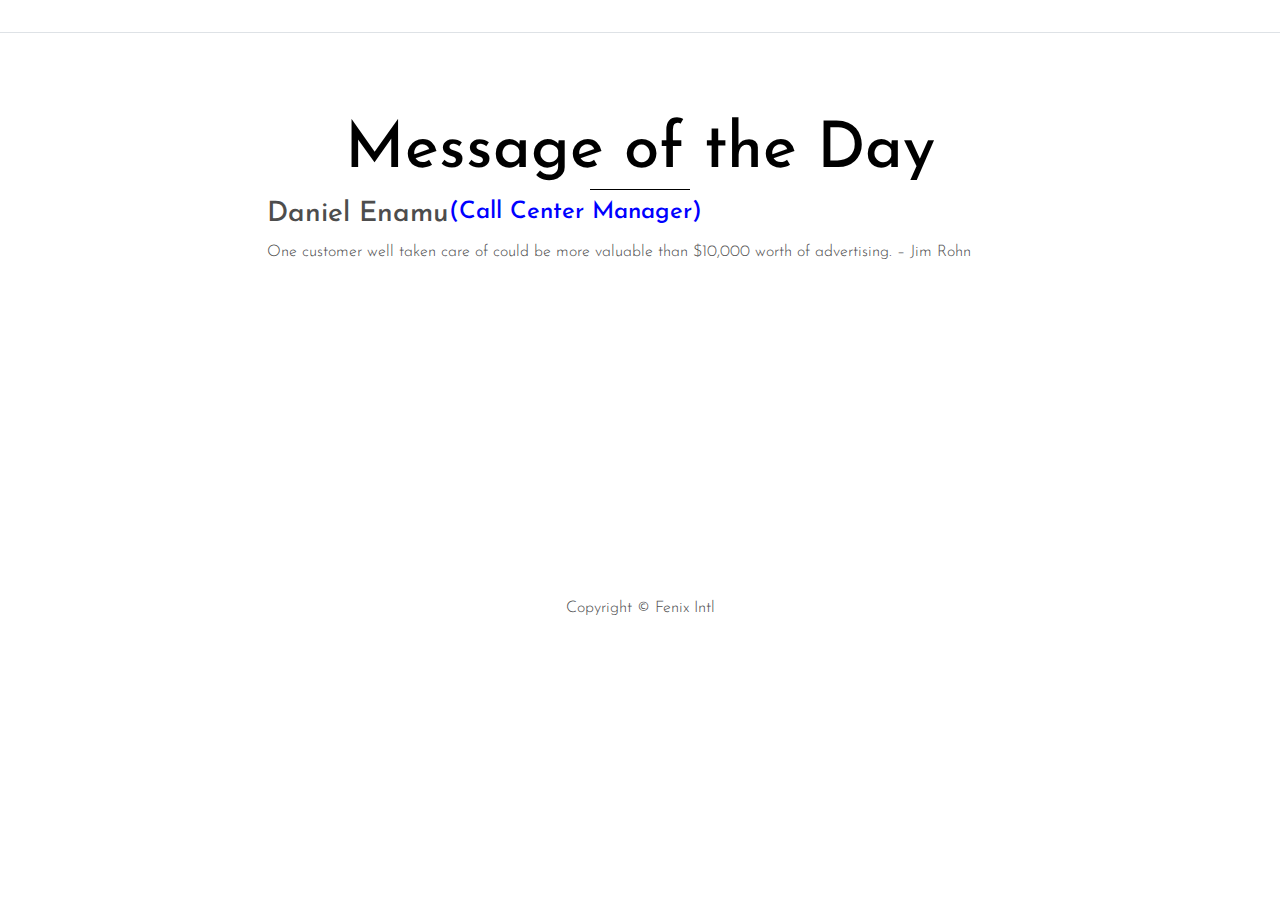
==== commit 72102f51: "git version 1.0" ====
--- a/Motivational.html
+++ b/Motivational.html
@@ -60,18 +60,15 @@
             <div class="col-12 ">
               <h2 class="site-section-heading text-center">Message of the Day</h2>
             </div>
+            <div>
+              
+            </div>
+            <h3>Daniel Enamu</h3>
+              <h4 style="color: blue;">(Call Center Manager) </h4>
+              <p>One customer well taken care of could be more valuable than $10,000 worth of advertising. – Jim Rohn</p>
           </div>
 
-          <div class="row mb-5">
-            <div class="col-md-7">
-              <img src="images/img_2.jpg" alt="Images" class="img-fluid">
-            </div>
-            <div class="col-md-4 ml-auto">
-              <h3>Daniel Enamu</h3>
-              <h4 style="color: blue;">Call Center Manager </h4>
-              <p>One customer well taken care of could be more valuable than $10,000 worth of advertising. – Jim Rohn</p>
-            </div>
-          </div>
+          
           
 
          
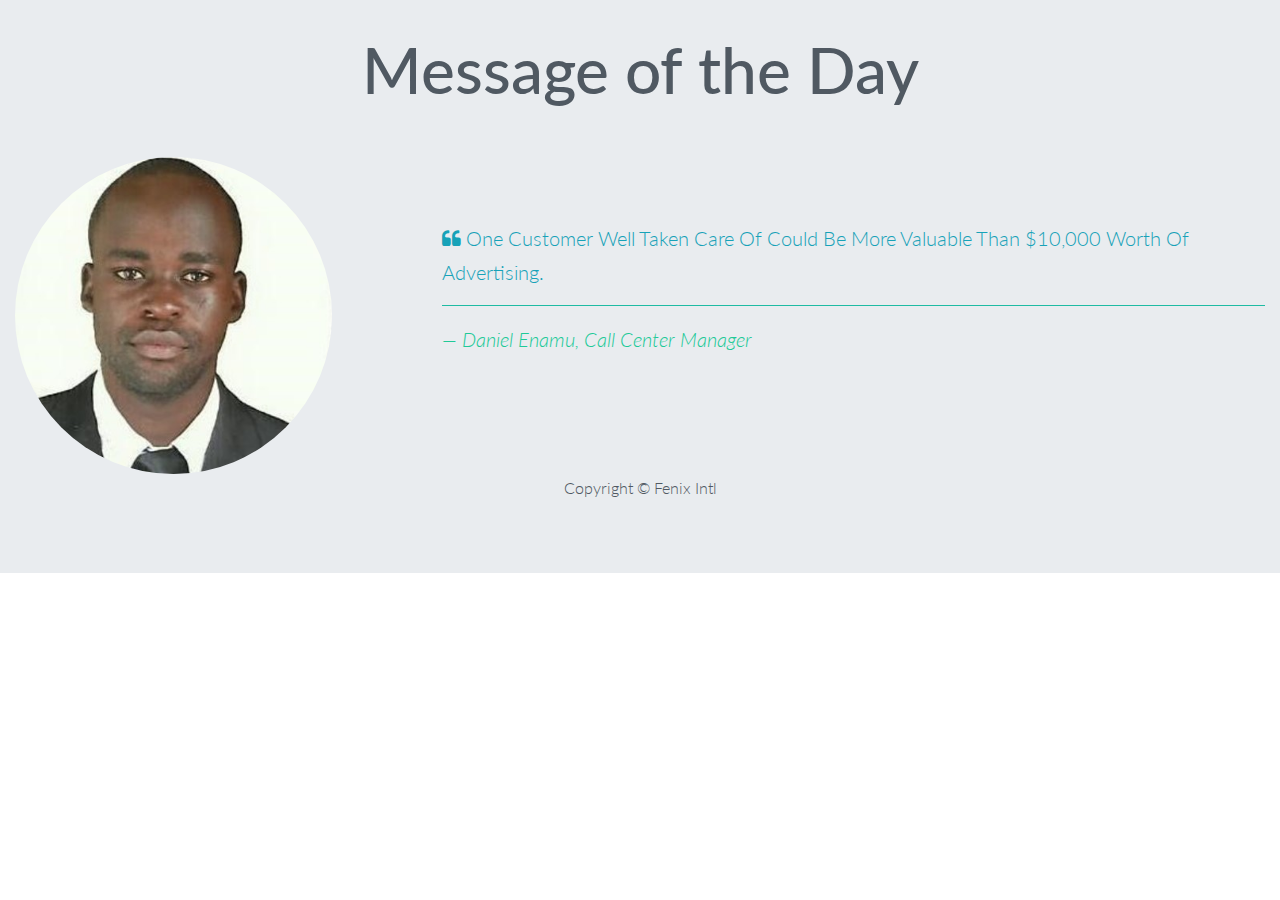
==== commit dcf4cba0: "Update on the Motivational Page" ====
--- a/Motivational.html
+++ b/Motivational.html
@@ -1,7 +1,7 @@
 <!DOCTYPE html>
 <html lang="en">
   <head>
-    <title>Photon &mdash; Colorlib Website Template</title>
+    <title>Message of the Day</title>
     <meta charset="utf-8">
     <meta name="viewport" content="width=device-width, initial-scale=1, shrink-to-fit=no">
 
@@ -25,66 +25,50 @@
     <link rel="stylesheet" href="css/aos.css">
 
     <link rel="stylesheet" href="css/style.css">
+    <link rel="stylesheet" href="css/font-awesome.css">
+    <link rel="stylesheet" href="css/style_motivational.css">
     
   </head>
   <body>
   
-  <div class="site-wrap">
-
-    <div class="site-mobile-menu">
-      <div class="site-mobile-menu-header">
-        <div class="site-mobile-menu-close mt-3">
-          <span class="icon-close2 js-menu-toggle"></span>
-        </div>
-      </div>
-      <div class="site-mobile-menu-body"></div>
-    </div>
-    
-
-
-
-    <header class="site-navbar py-3 border-bottom" role="banner">
-
-     
-      
-    </header>
-
+  <div class="jumbotron">
 
 
   <div class=""  data-aos="fade">
     <div class="container-fluid">
       
       <div class="row justify-content-center">
-        <div class="col-md-7">
-          <div class="row mb-5 site-section">
-            <div class="col-12 ">
-              <h2 class="site-section-heading text-center">Message of the Day</h2>
+       
+          
+            <div class="col-md-12 justify-content-center">
+              <h2 class="heading text-center text-sucess">Message of the Day</h2>
             </div>
-            <div>
-              
-            </div>
-            <h3>Daniel Enamu</h3>
-              <h4 style="color: blue;">(Call Center Manager) </h4>
-              <p>One customer well taken care of could be more valuable than $10,000 worth of advertising. – Jim Rohn</p>
-          </div>
-
-          
-          
-
-         
-          <div class="row site-section">
             
-            
-            
-          </div>
-        </div>
-    
+              <div class="col-md-12 clients">
+                <!--Row for the image and text-->
+                <div class="row">
+                  <!--image-->
+                  <div class="col-md-4">
+                    <img src="images/img_2.jpg" alt="">
+                  </div>
+      
+                  <!--Quote text using blouque quote-->
+                  <div class="col-md-8 text-info">
+                    <blockquote class="lead text-capitalize">
+                      <i class="fa fa-quote-left"></i>
+                      One customer well taken care of could be more valuable than $10,000 worth of advertising.
+                      <hr class="clients-hr">
+                      <cite class="text-primary">&#8212; Daniel Enamu, Call center Manager</cite>
+                    </blockquote>
+                  </div>
+                </div>
+              </div>    
     </div>
     </div>
   </div>
 
-  <div class="footer py-4">
-    <div class="container-fluid text-center">
+  <div>
+    <div class="container text-center">
       <p>
       <!-- Link back to Colorlib can't be removed. Template is licensed under CC BY 3.0. -->
       Copyright &copy; Fenix Intl
--- a/css/style_motivational.css
+++ b/css/style_motivational.css
@@ -0,0 +1,206 @@
+@import url('https://fonts.googleapis.com/css?family=Lato:400,700');
+
+body{
+  overflow-x: none;
+  font-family: 'Lato', sans-serif;
+  color: #505962;
+}
+.offset::before{
+  display: block;
+  content: "";
+  height: 4rem;
+  margin-top: -4rem;
+}
+/*-- Navigation--*/
+.navbar{
+  text-transform:uppercase;
+  font-weight: 700;
+  font-size: .9rem; 
+  letter-spacing: .1rem;
+  background: rgba(0, 0, 0, 0.6)!important;
+}
+.navbar-brand img{
+  height: 2rem;
+}
+.navbar-nav li{
+  padding-right: .7rem;
+}
+.navbar-dark .navbar-nav .nav-link{
+  color: white;
+  padding-top: .8rem;
+}
+.navbar-dark .navbar-nav .nav-link.active, .navbar-dark .navbar-nav .nav-link:hover{
+  color: #1ebba3;
+}
+
+/* landing page */
+.home-inner{
+  background-image: url(../img/enroute-to-kapchorwa.jpg);
+}
+
+/* caption text  */
+.caption{
+  width: 100%;
+  max-width: 100%;
+  position: absolute;
+  top: 38%;
+  text-transform: uppercase;
+  color: white;
+}
+.caption h1{
+  font-size: 3.8rem;
+  font-weight: 700;
+  letter-spacing: .3rem;
+ text-shadow: .1rem .1rem .8rem black;
+padding-bottom: 3rem;
+}
+.caption h3{
+  font-size: 2rem;
+  text-shadow: .1rem .1rem .5rem black;
+  padding-bottom: 1.6rem;
+}
+.btn-lg{
+  border-width: medium;
+  border-radius: 0;
+  padding: .6rem 1.3rem;
+  font-size: 1.1rem;
+}
+/* course section */
+.narrow{
+  width: 75%;
+  margin: 1.5rem auto;
+  padding-top: 2rem;
+}
+.narrow h1{
+  font-size: 2.4rem;
+}
+.btn-secondary{
+  border-width: medium;
+  border-radius: 0;
+  text-transform: uppercase;
+  margin: 1rem;
+  color: white;
+  background-color: #1ebba3;
+  border-color: #1ebba3;
+}
+.btn-secondary: :hover{
+  
+  background-color: #189582;
+  border-color: #189582;
+}
+
+/* features section */
+.jumbotron{
+  margin-bottom: 0;
+  padding: 2rem 0 3.5rem;
+  border-radius: 0;
+}
+h3.heading{
+ font-size: 1.9rem;
+ font-weight: 700;
+ text-transform: uppercase;
+ margin-bottom: 1.9rem;
+}
+.heading-underline{
+ width: 3rem;
+ height:  .2rem;
+ background-color: #1ebba3;
+ margin: 0 auto 2rem;
+}
+.feauture svg.svg-inline--fa{
+  color: #1ebba3;
+}
+.feauture h3{
+  font-size: 1.3rem;
+  text-transform: uppercase;
+  padding-bottom: .4rem;
+}
+.feauture p{
+font-size: 1.1rem;
+
+}
+
+/* Resources*/
+.fixed{
+  background-image: url(../img/runners-experience-on.jpg);
+ z-index: -1;
+}
+.dark{
+  background-color: rgba(0, 0, 0, 0.75);
+  color: white;
+  padding: 7rem 2rem;
+}
+.fixed-background h3 {
+ margin-bottom: 2rem;
+}
+.fixed-background p{
+  margin-top: 1.5rem;
+}
+
+/* clients */
+.clients img{
+  width: 80%;
+  border-radius: 50%;
+}
+blockquote{
+  margin-top: 4rem;
+}
+blockquote .svg-inline--fa{
+  color: #1ebba3;
+  margin: 1rem;
+}
+.clients-hr{
+  border-top: .05rem solid #1ebba3;
+}
+
+/* contact section */
+footer{
+  background-color: #40474e;
+  color: white;
+  padding: 2rem 0 2rem;
+  margin-top: 1rem;
+}
+footer img{
+  height: 3rem;
+  margin: 1.5rem 0;
+}
+footer a{
+  color: white;
+}
+footer svg.svg-inline--fa{
+  font-size: 1.6rem;
+  margin: 1.2rem .5rem 0 0;
+}
+
+footer svg.svg-inline--fa:hover{
+  color: #1ebba3!important;
+}
+
+hr.socket{
+  width: 100%;
+  border-top: .2rem solid #666b71;
+  margin-top: 4rem;
+}
+h2{
+  font-size: 4rem;
+  margin-bottom: 3rem;
+}
+
+/*============ BOOTSTRAP BREAK POINTS:
+
+Extra small (xs) devices (portrait phones, less than 576px)
+No media query since this is the default in Bootstrap
+
+Small (sm) devices (landscape phones, 576px and up)
+@media (min-width: 576px) { ... }
+
+Medium (md) devices (tablets, 768px and up)
+@media (min-width: 768px) { ... }
+
+Large (lg) devices (desktops, 992px and up)
+@media (min-width: 992px) { ... }
+
+Extra (xl) large devices (large desktops, 1200px and up)
+@media (min-width: 1200px) { ... }
+
+=============*/
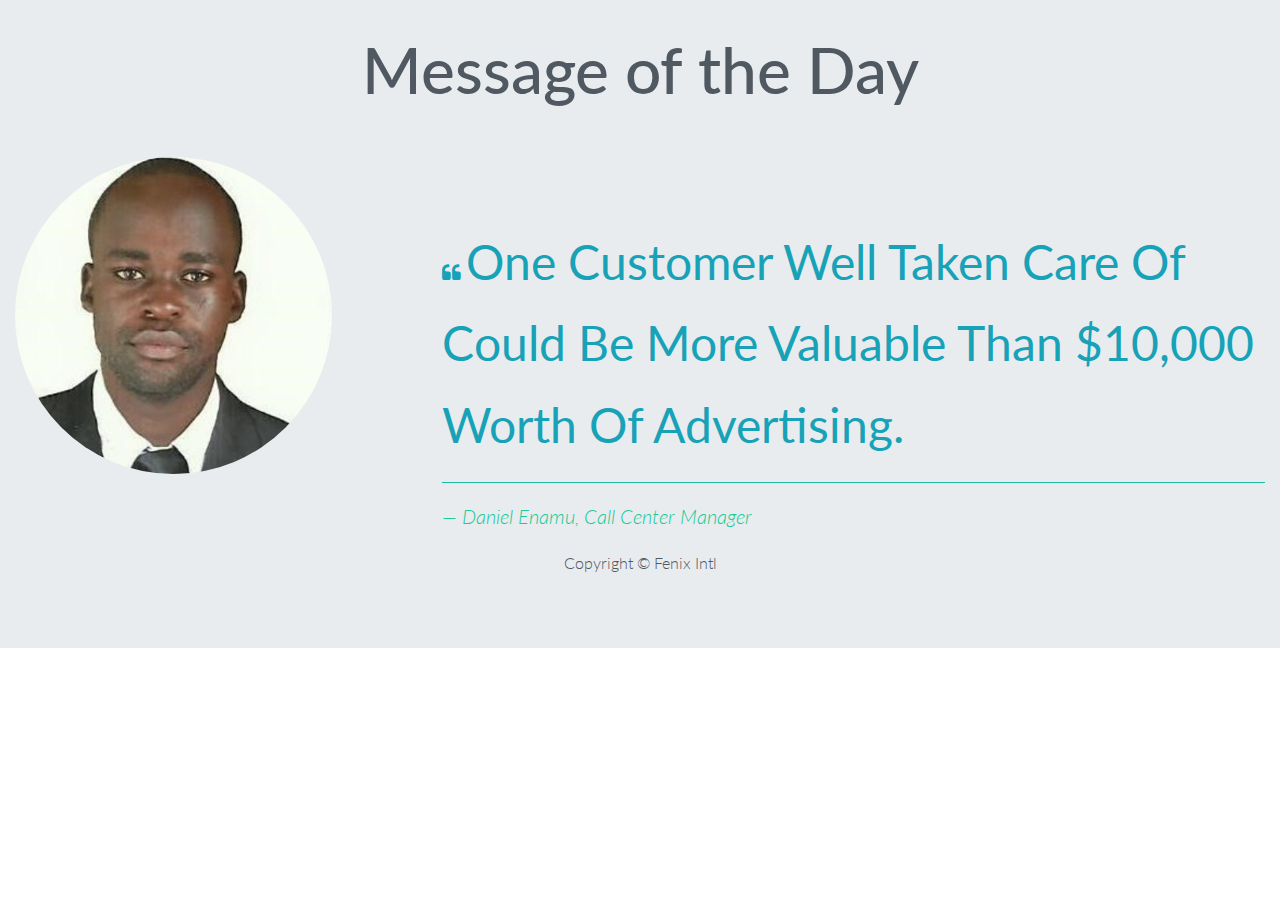
==== commit ff563a4d: "motivational Message text enlargement" ====
--- a/Motivational.html
+++ b/Motivational.html
@@ -56,9 +56,12 @@
                   <div class="col-md-8 text-info">
                     <blockquote class="lead text-capitalize">
                       <i class="fa fa-quote-left"></i>
+                      <strong class="quoted">
                       One customer well taken care of could be more valuable than $10,000 worth of advertising.
+                    </strong>
                       <hr class="clients-hr">
                       <cite class="text-primary">&#8212; Daniel Enamu, Call center Manager</cite>
+
                     </blockquote>
                   </div>
                 </div>
--- a/css/style_motivational.css
+++ b/css/style_motivational.css
@@ -185,6 +185,9 @@
   font-size: 4rem;
   margin-bottom: 3rem;
 }
+.quoted{
+  font-size: 3rem;
+}
 
 /*============ BOOTSTRAP BREAK POINTS:
 
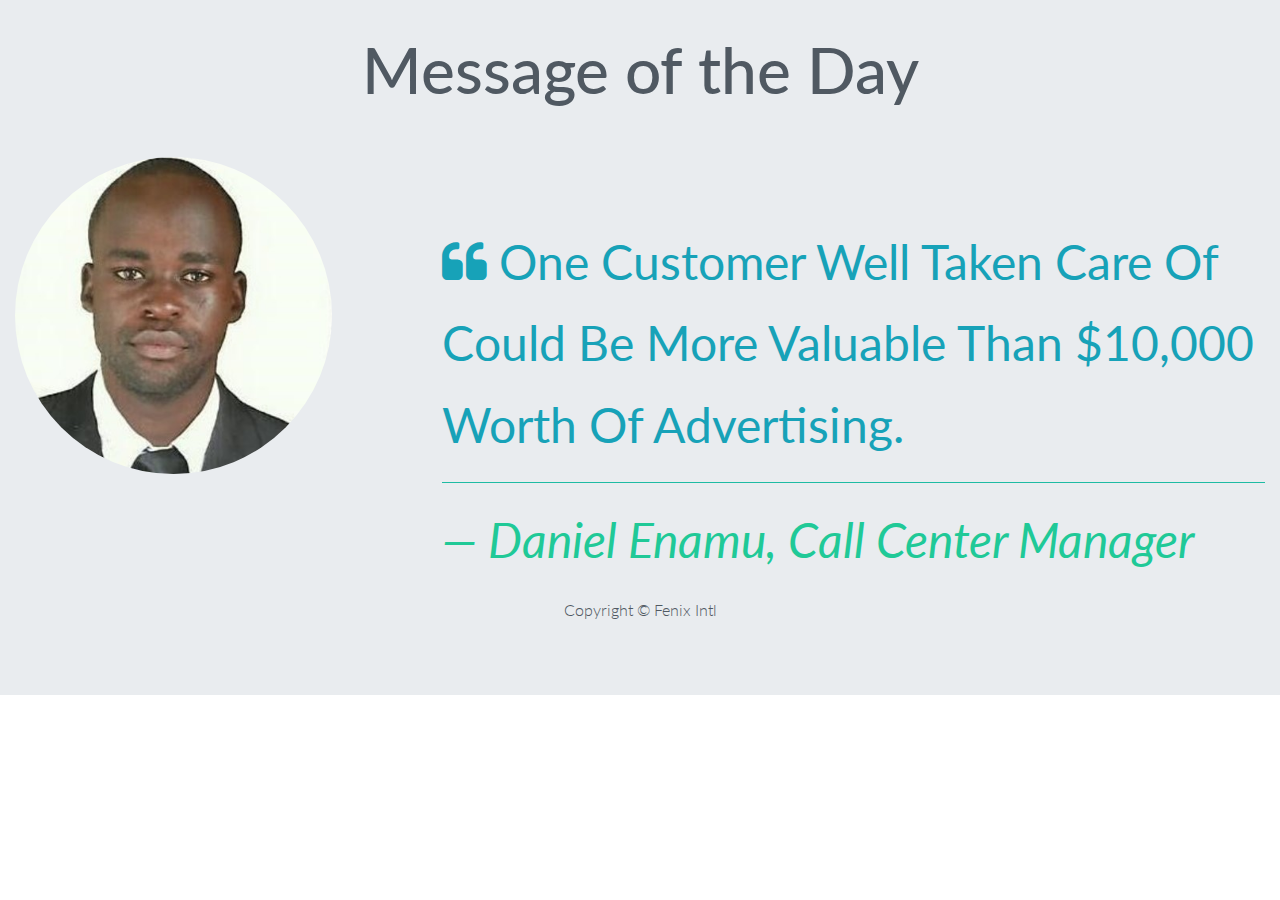
==== commit d47d8312: "styling the font of motivational" ====
--- a/Motivational.html
+++ b/Motivational.html
@@ -55,12 +55,14 @@
                   <!--Quote text using blouque quote-->
                   <div class="col-md-8 text-info">
                     <blockquote class="lead text-capitalize">
+                        <strong class="quoted">
                       <i class="fa fa-quote-left"></i>
-                      <strong class="quoted">
+              
                       One customer well taken care of could be more valuable than $10,000 worth of advertising.
-                    </strong>
+                    
                       <hr class="clients-hr">
                       <cite class="text-primary">&#8212; Daniel Enamu, Call center Manager</cite>
+                    </strong>
 
                     </blockquote>
                   </div>
--- a/css/style_motivational.css
+++ b/css/style_motivational.css
@@ -144,10 +144,12 @@
 }
 blockquote{
   margin-top: 4rem;
+  
 }
 blockquote .svg-inline--fa{
   color: #1ebba3;
   margin: 1rem;
+  font-size: 3rem;
 }
 .clients-hr{
   border-top: .05rem solid #1ebba3;
